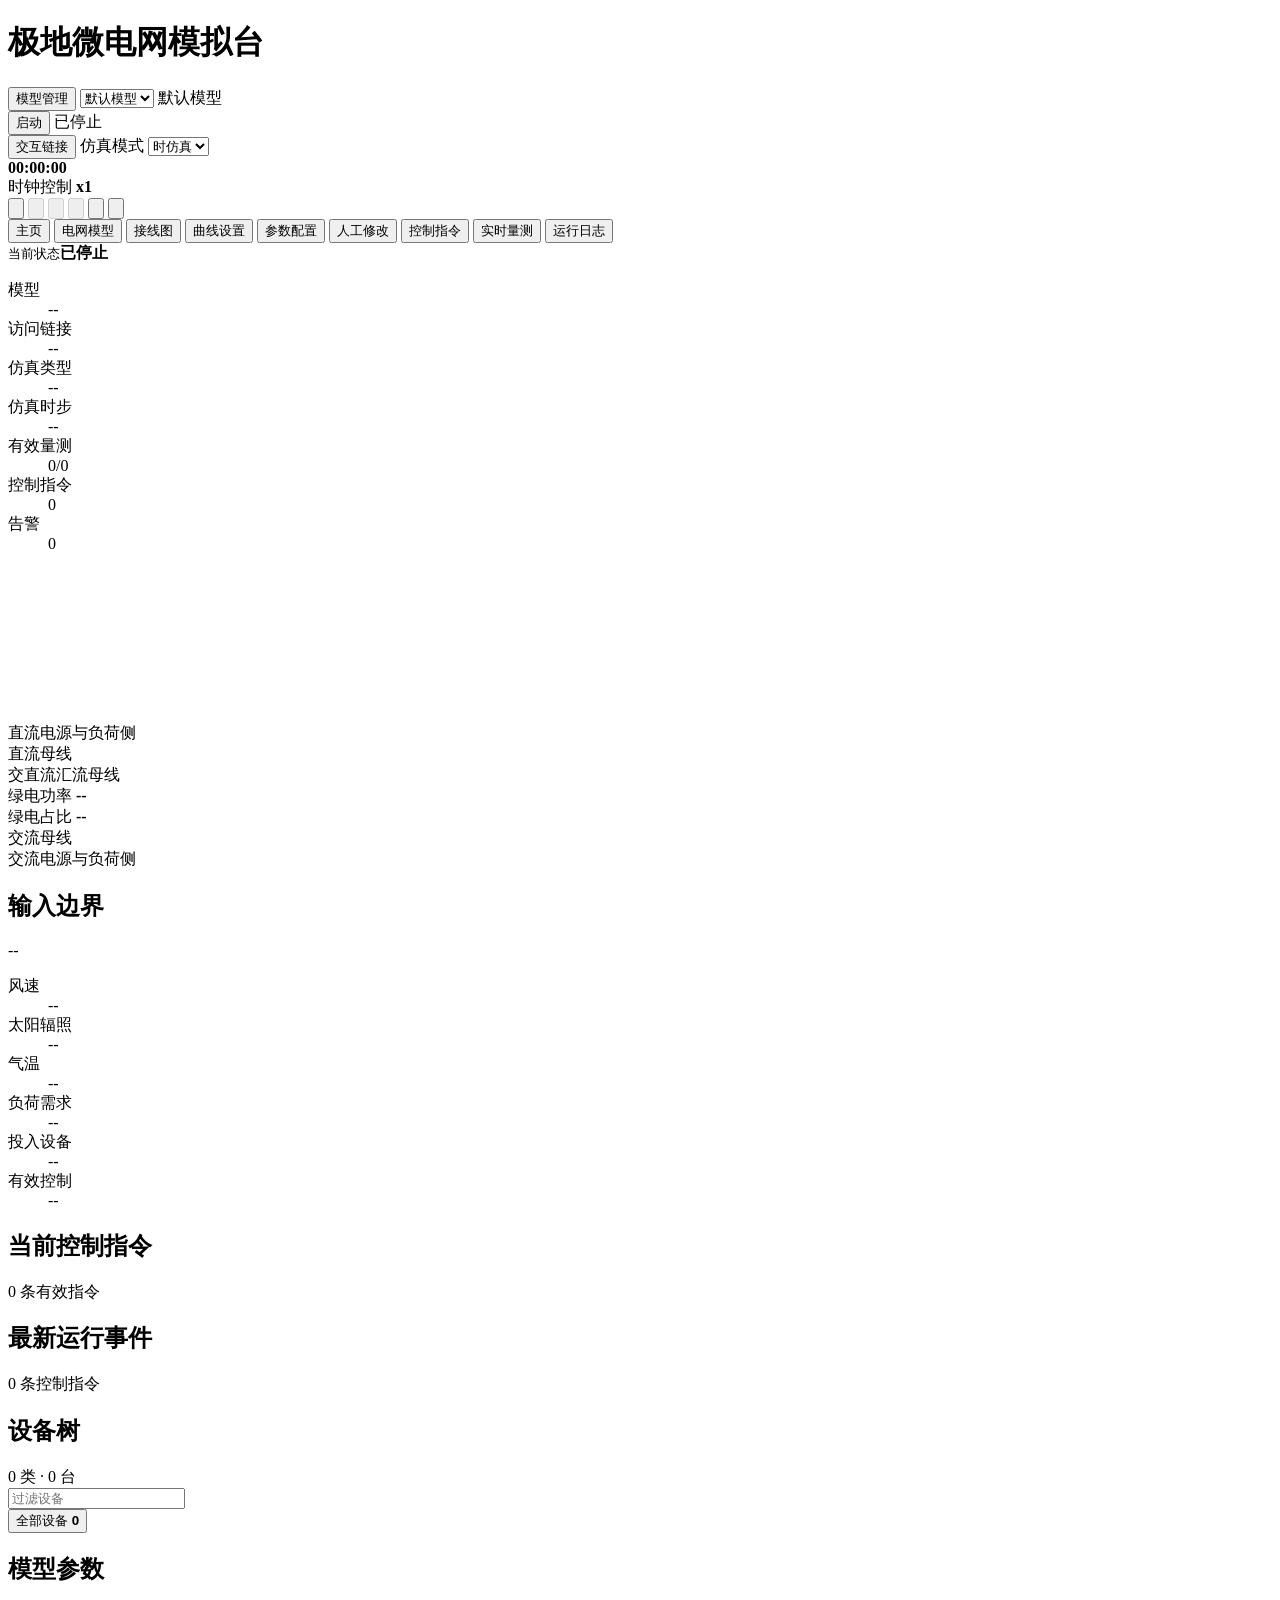
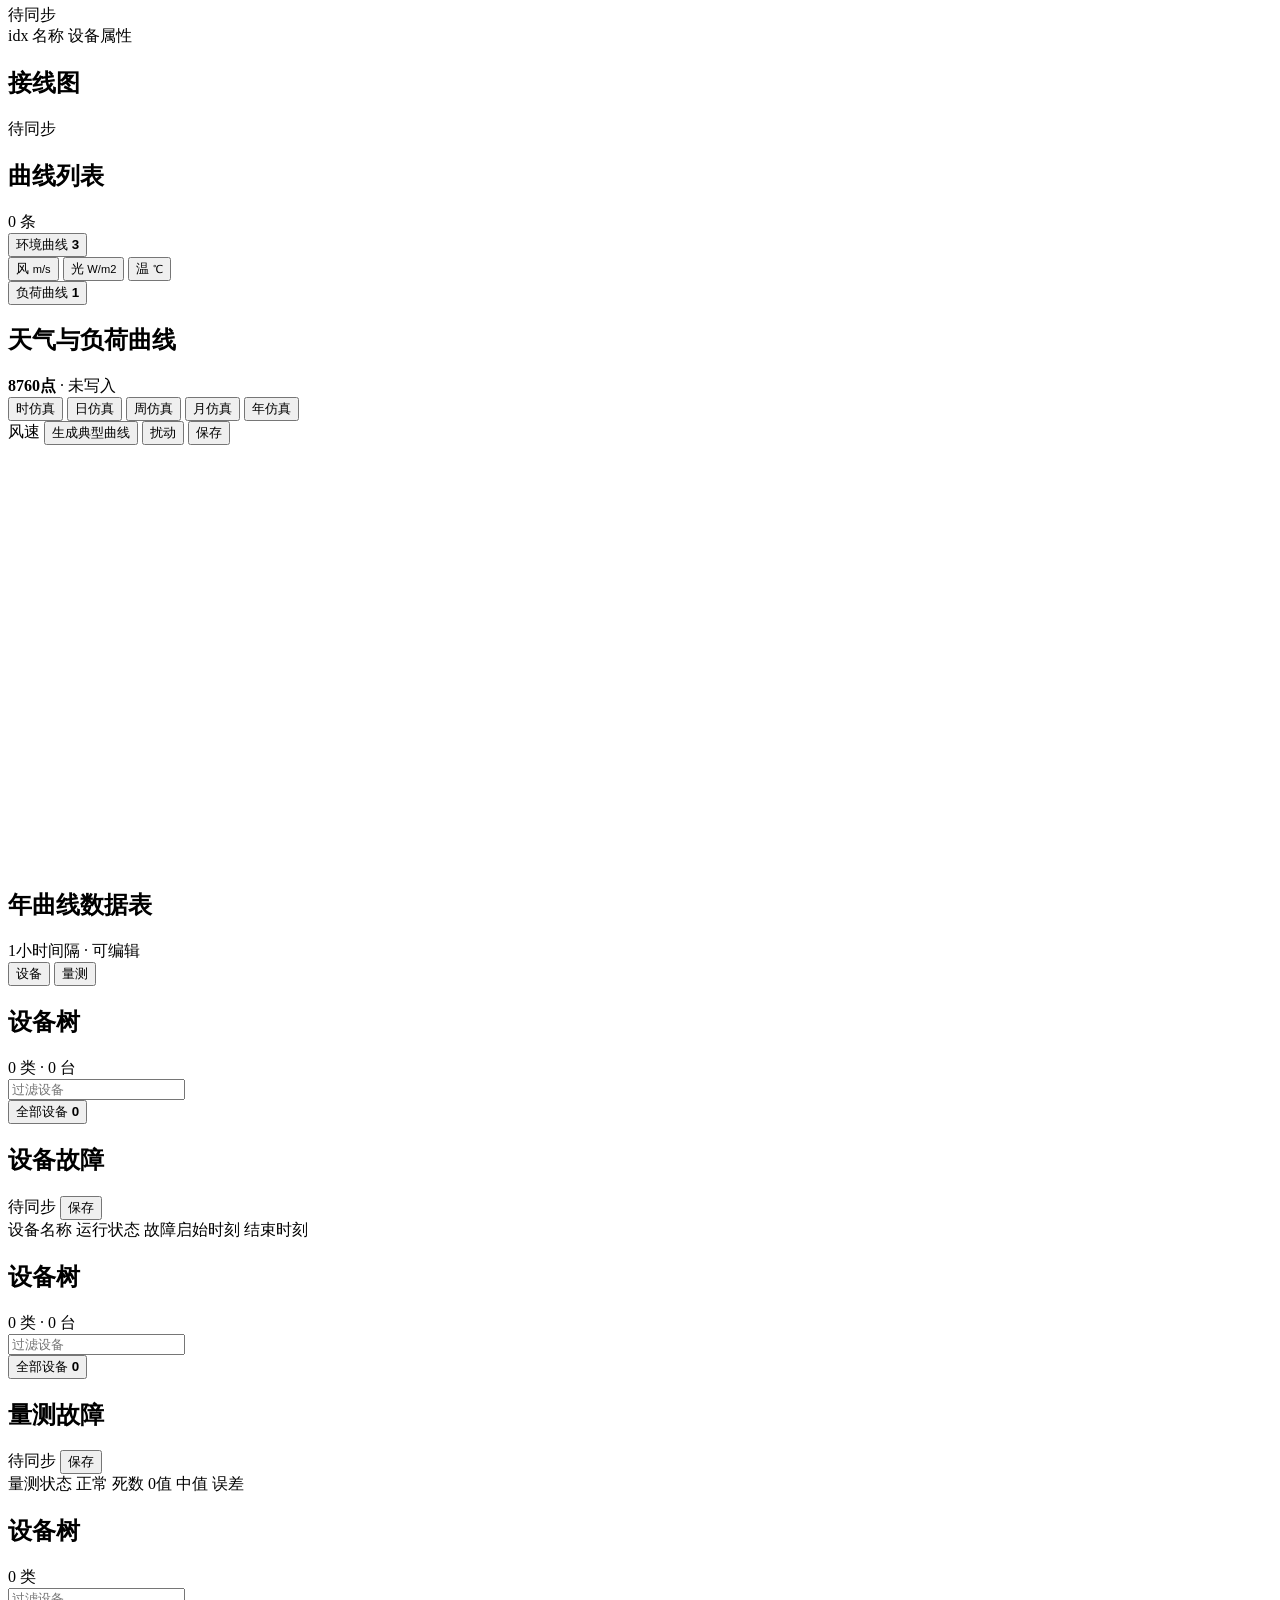
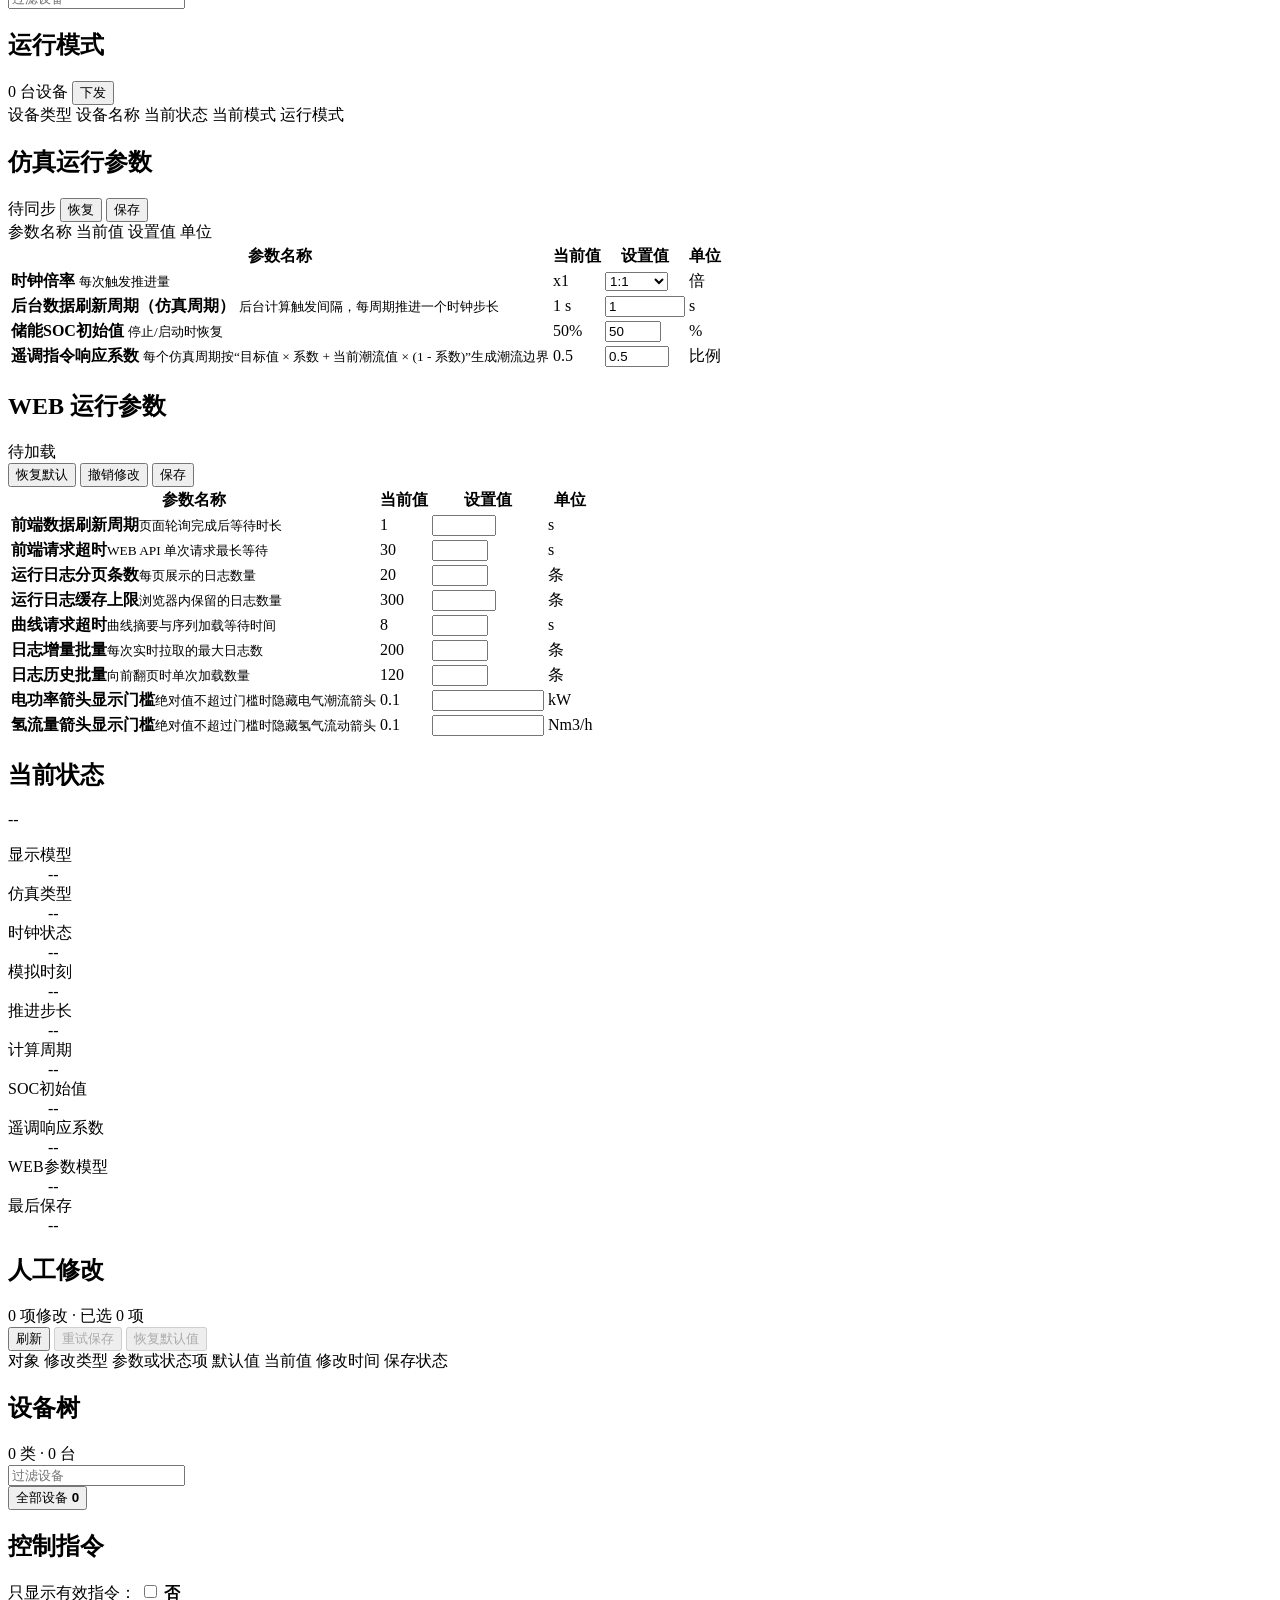
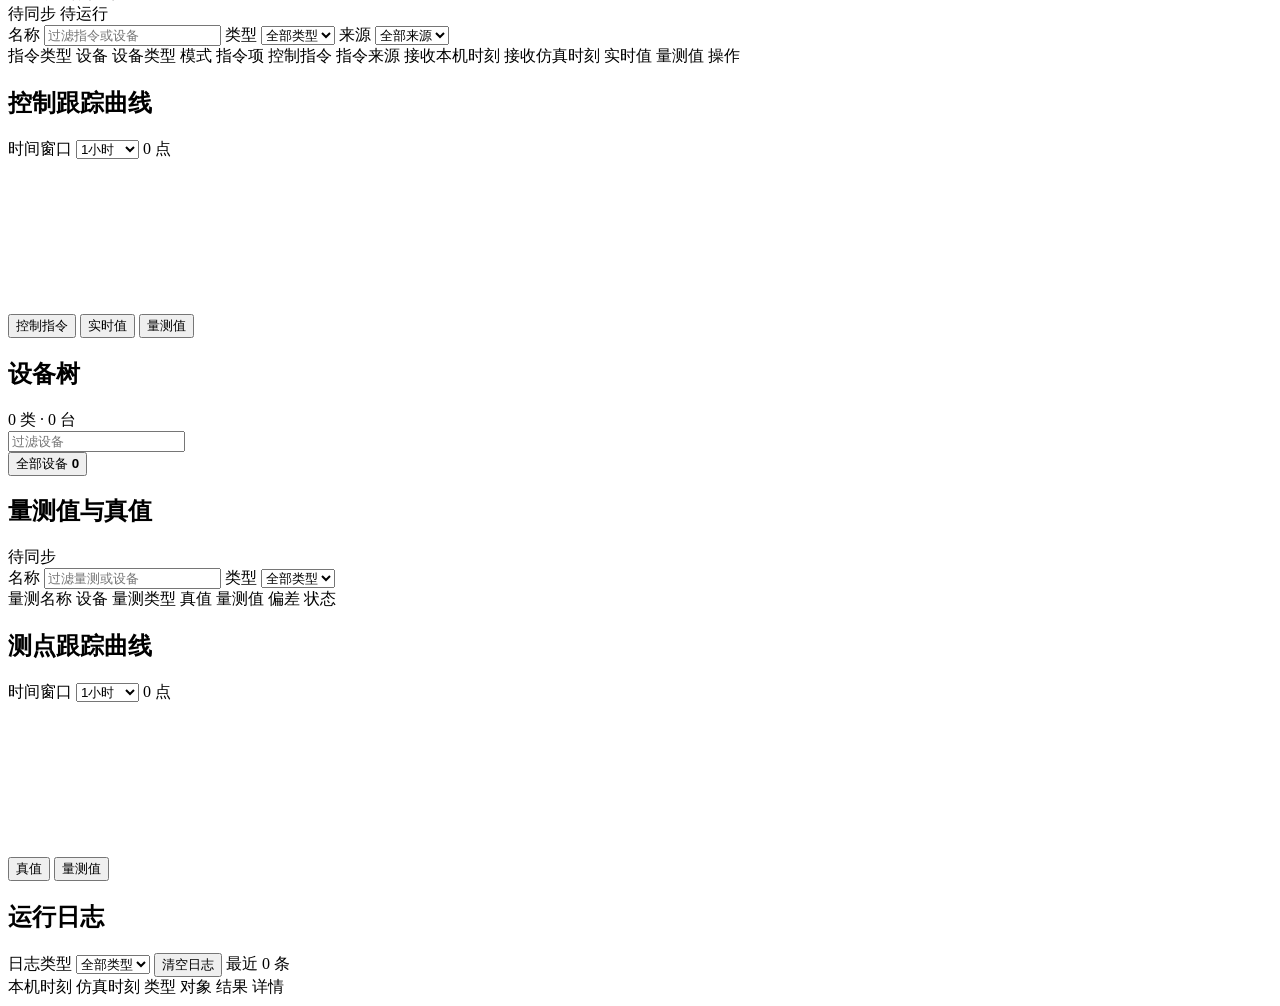
==== simu/web/simulator/index.html @ 1337ee54 "完善控制指令来源过滤与人工退出" ====
<!doctype html>
<html lang="zh-CN" data-simulator-ui-mode="proxy">
  <head>
    <meta charset="utf-8" />
    <meta name="viewport" content="width=device-width, initial-scale=1" />
    <title>极地微电网模拟台</title>
    <script>
      const searchParams = new URLSearchParams(window.location.search);
      if (searchParams.get("ui") === "direct") {
        document.documentElement.dataset.simulatorUiMode = "direct";
      }
    </script>
    <link rel="stylesheet" href="/styles.css?v=20260812-runtime-log-column-resize" />
  </head>
  <body>
    <div class="app-shell" data-default-page="overview">
      <header class="topbar">
        <div class="brand">
          <span class="brand-mark"></span>
          <div>
            <h1>极地微电网模拟台</h1>
          </div>
        </div>
        <div class="model-toolbar">
          <button id="modelManagementButton" class="model-management-button" type="button">模型管理</button>
          <label class="model-switcher">
            <select id="modelSelector">
              <option value="">默认模型</option>
            </select>
            <span id="activeModelName">默认模型</span>
          </label>
          <div class="model-service-control" aria-label="选中模型模拟服务">
            <button id="modelServiceToggle" class="model-service-toggle" type="button">启动</button>
            <span id="modelServiceState" class="model-service-state" data-state="stopped">已停止</span>
          </div>
          <button id="traineeLinkButton" class="trainee-link-button" type="button">交互链接</button>
          <label class="simulation-mode-switcher"><span>仿真模式</span>
            <select id="simulationModeSelector" title="选择时、日、周、月或年仿真">
              <option value="hour">时仿真</option>
              <option value="day">日仿真</option>
              <option value="week">周仿真</option>
              <option value="month">月仿真</option>
              <option value="year">年仿真</option>
            </select>
          </label>
        </div>
        <div class="clock-strip top-clock-strip" aria-label="当前时钟">
          <div class="clock-readout top-clock-readout">
            <span id="simState" hidden>stopped</span>
            <strong id="simTime">00:00:00</strong>
            <small id="simSpeed" hidden>x1</small>
          </div>
        </div>
        <div class="overview-clock-controls topbar-clock-controls" aria-label="时钟控制">
          <div class="overview-clock-control-label">
            <span>时钟控制</span>
            <strong id="overviewClockSpeed">x1</strong>
          </div>
          <div class="overview-clock-button-group">
            <button class="icon-button" type="button" data-clock="start" title="启动" aria-pressed="false">
              <svg viewBox="0 0 24 24"><path d="M8 5v14l11-7z" /></svg>
            </button>
            <button class="icon-button" type="button" data-clock="pause" title="暂停" aria-pressed="false" aria-disabled="true" disabled>
              <svg viewBox="0 0 24 24"><path d="M7 5h4v14H7zM13 5h4v14h-4z" /></svg>
            </button>
            <button class="icon-button" type="button" data-clock="stop" title="停止" aria-pressed="true" aria-disabled="true" disabled>
              <svg viewBox="0 0 24 24"><path d="M6 6h12v12H6z" /></svg>
            </button>
            <button class="icon-button" type="button" data-clock="step" title="单步" aria-disabled="true" disabled>
              <svg viewBox="0 0 24 24"><path d="M5 5v14l9-7-9-7zm11 0h3v14h-3z" /></svg>
            </button>
            <button class="icon-button" type="button" data-clock="slower" title="减速">
              <svg viewBox="0 0 24 24"><path d="M11 7 6 12l5 5V7zm7 0-5 5 5 5V7z" /></svg>
            </button>
            <button class="icon-button" type="button" data-clock="faster" title="加速">
              <svg viewBox="0 0 24 24"><path d="m6 7 5 5-5 5V7zm7 0 5 5-5 5V7z" /></svg>
            </button>
          </div>
        </div>
      </header>

      <nav class="page-nav" aria-label="模拟台主题导航">
        <button data-nav-page="overview" class="is-active">主页</button>
        <button data-nav-page="model">电网模型</button>
        <button data-nav-page="diagram">接线图</button>
        <button data-nav-page="curves">曲线设置</button>
        <button data-nav-page="parameters">参数配置</button>
        <button data-nav-page="manual-changes">人工修改</button>
        <button data-nav-page="runtime">控制指令</button>
        <button data-nav-page="measurements">实时量测</button>
        <button data-nav-page="logs">运行日志</button>
      </nav>

      <section
        id="powerFlowFailureAlert"
        class="power-flow-failure-alert"
        role="alert"
        aria-live="assertive"
        hidden
      >
        <span class="power-flow-failure-icon" aria-hidden="true">!</span>
        <div>
          <strong id="powerFlowFailureTitle">潮流计算失败，仿真已暂停</strong>
          <p id="powerFlowFailureDetail"></p>
        </div>
      </section>

      <main class="page-main">
        <section class="page-section is-active" data-page="overview">
          <div class="overview-dashboard">
            <section class="panel overview-status-panel">
              <div class="overview-status-primary">
                <span class="overview-state-dot" id="overviewStateDot"></span>
                <div><small>当前状态</small><strong id="overviewState">已停止</strong></div>
              </div>
              <dl class="overview-status-metrics">
                <div><dt>模型</dt><dd id="overviewModel">--</dd></div>
                <div class="overview-service-link-metric"><dt>访问链接</dt><dd id="overviewServiceLink">--</dd></div>
                <div><dt>仿真类型</dt><dd id="overviewMode">--</dd></div>
                <div><dt>仿真时步</dt><dd id="overviewStep">--</dd></div>
                <div><dt>有效量测</dt><dd><span id="metricScada">0</span>/<span id="overviewMeasurementTotal">0</span></dd></div>
                <div><dt>控制指令</dt><dd id="metricCommands">0</dd></div>
                <div><dt>告警</dt><dd id="metricAlarms">0</dd></div>
              </dl>
            </section>

            <div class="overview-main-grid">
              <section class="panel overview-energy-panel">
                <div class="overview-energy-board" aria-label="交直流微电网能量流向">
                  <div class="energy-flow-map" data-flow-layout="topology-aware">
                    <svg class="energy-icon-defs" aria-hidden="true">
                      <defs>
                        <symbol id="energy-icon-wind-turbine" viewBox="0 0 28 28">
                          <path d="M14 12v13M10 25h8" />
                          <circle cx="14" cy="10" r="2" />
                          <path d="M14 8 12 2c3 0 5 2 4 5M12.5 11l-6 2c0-3 2-5 5-4M15.5 11l4 5c-3 1-6-1-5-4" />
                        </symbol>
                        <symbol id="energy-icon-solar-array" viewBox="0 0 28 28">
                          <path d="M5 7h18l2 12H3L5 7ZM9 7 8 19M14 7v12M19 7l1 12M4 13h20M11 23h6M14 19v4" />
                        </symbol>
                        <symbol id="energy-icon-battery-storage" viewBox="0 0 28 28">
                          <rect x="4" y="7" width="19" height="15" rx="2" />
                          <path d="M23 12h2v5h-2M8 11v7M12 11v7M16 11v7M20 11v7" />
                        </symbol>
                        <symbol id="energy-icon-electric-load" viewBox="0 0 28 28">
                          <path d="M9 3v7M19 3v7M7 10h14v4a7 7 0 0 1-14 0v-4ZM14 21v4M10 25h8M15 11l-3 5h4l-3 5" />
                        </symbol>
                        <symbol id="energy-icon-diesel-generator" viewBox="0 0 28 28">
                          <rect x="3" y="7" width="22" height="15" rx="2" />
                          <circle cx="10" cy="14.5" r="4" />
                          <path d="M10 12v5M8 14.5h4M16 11h6M16 15h6M16 19h4M6 24v-2M22 24v-2" />
                        </symbol>
                        <symbol id="energy-icon-acdc-converter" viewBox="0 0 36 36">
                          <rect x="4" y="5" width="28" height="26" rx="3" />
                          <path d="M7 18h22M9 12h8M11 9v6M21 11c2-3 5-3 7 0M21 25h7M24 22v6M15 16l3 2-3 2M21 20l-3-2 3-2" />
                        </symbol>
                        <symbol id="energy-icon-fuel-cell" viewBox="0 0 32 32">
                          <rect x="4" y="6" width="24" height="20" rx="3" />
                          <path d="M8 11h7M11.5 8v6M19 10h5M19 15h5M8 21h5l3-6 2 6h6" />
                        </symbol>
                        <symbol id="energy-icon-hydrogen-tank" viewBox="0 0 32 32">
                          <path d="M9 5h14M9 27h14M11 5v22M21 5v22M11 8h10M11 24h10" />
                          <path d="M14 12v8M18 12v8M14 16h4" />
                        </symbol>
                        <symbol id="energy-icon-electrolyzer" viewBox="0 0 32 32">
                          <rect x="5" y="5" width="22" height="22" rx="3" />
                          <path d="M10 11h5M12.5 8.5v5M18 10h5M10 22c2-3 4-3 6 0 2-3 4-3 6 0" />
                          <circle cx="20" cy="15" r="1.5" />
                        </symbol>
                      </defs>
                    </svg>
                    <section class="energy-source-stack" data-overview-region="dc" aria-label="直流电源与负荷侧">
                      <div class="energy-column-title">直流电源与负荷侧</div>
                      <div class="energy-device-list">
                        <article class="energy-device wind energy-side-node" data-overview-group="dcWind" data-flow-side="left" data-flow-active="false" data-flow-direction="idle" hidden>
                          <div class="energy-device-card">
                            <div class="energy-device-card-head">
                              <span>直流并网风电</span>
                              <small data-overview-meta>等待量测</small>
                            </div>
                            <div class="energy-device-readings">
                              <div class="energy-device-reading"><span>当前</span><strong data-overview-power>--</strong></div>
                              <div class="energy-device-reading"><span>目标</span><strong data-overview-target>--</strong></div>
                              <div class="energy-device-reading"><span>最大可发</span><strong data-overview-max-available>--</strong></div>
                            </div>
                          </div>
                          <div class="energy-device-icon" role="img" aria-label="风力发电机">
                            <svg aria-hidden="true" viewBox="0 0 28 28"><use href="#energy-icon-wind-turbine"></use></svg>
                          </div>
                        </article>
                        <article class="energy-device solar energy-side-node" data-overview-group="dcSolar" data-flow-side="left" data-flow-active="false" data-flow-direction="idle" hidden>
                          <div class="energy-device-card">
                            <div class="energy-device-card-head">
                              <span>直流并网光伏</span>
                              <small data-overview-meta>等待量测</small>
                            </div>
                            <div class="energy-device-readings">
                              <div class="energy-device-reading"><span>当前</span><strong data-overview-power>--</strong></div>
                              <div class="energy-device-reading"><span>目标</span><strong data-overview-target>--</strong></div>
                              <div class="energy-device-reading"><span>最大可发</span><strong data-overview-max-available>--</strong></div>
                            </div>
                          </div>
                          <div class="energy-device-icon" role="img" aria-label="光伏阵列">
                            <svg aria-hidden="true" viewBox="0 0 28 28"><use href="#energy-icon-solar-array"></use></svg>
                          </div>
                        </article>
                        <article class="energy-device storage energy-side-node" data-overview-group="dcGridFollowingStorage" data-flow-side="left" data-flow-active="false" data-flow-direction="idle" hidden>
                          <div class="energy-device-card">
                            <div class="energy-device-card-head">
                              <span>直流跟网储能</span>
                              <small data-overview-meta>等待量测</small>
                            </div>
                            <div class="energy-device-readings">
                              <div class="energy-device-reading"><span>当前</span><strong data-overview-power>--</strong></div>
                              <div class="energy-device-reading"><span>目标</span><strong data-overview-target>--</strong></div>
                            </div>
                          </div>
                          <div class="energy-device-icon" role="img" aria-label="电池储能">
                            <svg aria-hidden="true" viewBox="0 0 28 28"><use href="#energy-icon-battery-storage"></use></svg>
                          </div>
                        </article>
                        <article class="energy-device load energy-side-node" data-overview-group="dcLoad" data-flow-side="left" data-flow-active="false" data-flow-direction="idle" hidden>
                          <div class="energy-device-card">
                            <div class="energy-device-card-head">
                              <span>直流负荷</span>
                              <small data-overview-meta>等待量测</small>
                            </div>
                            <div class="energy-device-readings">
                              <div class="energy-device-reading"><span>当前</span><strong data-overview-power>--</strong></div>
                              <div class="energy-device-reading"><span>目标</span><strong data-overview-target>--</strong></div>
                            </div>
                          </div>
                          <div class="energy-device-icon" role="img" aria-label="电气负荷">
                            <svg aria-hidden="true" viewBox="0 0 28 28"><use href="#energy-icon-electric-load"></use></svg>
                          </div>
                        </article>
                      </div>
                    </section>

                    <div class="energy-bus-rail left" id="overviewEnergyLeftBus" aria-label="直流母线">
                      <span>直流母线</span>
                    </div>
                    <div class="energy-main-trunk" id="overviewEnergyMainTrunk" data-flow-active="false" aria-hidden="true">
                      <i class="energy-flow-stream energy-flow-main-stream" aria-hidden="true"></i>
                      <span>交直流汇流母线</span>
                    </div>
                    <article class="energy-green-share" aria-label="绿电指标">
                      <div class="energy-green-metric">
                        <span>绿电功率</span>
                        <strong id="overviewFlowGreenPower">--</strong>
                      </div>
                      <div class="energy-green-metric">
                        <span>绿电占比</span>
                        <strong id="overviewFlowGreenShare">--</strong>
                      </div>
                    </article>
                    <section class="energy-hydrogen-chain" data-overview-region="hydrogen" aria-label="氢能转换与储存链" hidden>
                      <i class="energy-hydrogen-link is-electric" data-hydrogen-link="fuel-cell-electric" data-flow-active="false" data-flow-direction="left" aria-hidden="true"></i>
                      <article class="energy-device energy-hydrogen-device fuel-cell" data-overview-group="fuelCell" data-flow-side="center" data-flow-active="false" data-flow-direction="idle" hidden>
                        <div class="energy-device-icon energy-hydrogen-icon" role="img" aria-label="燃料电池">
                          <svg aria-hidden="true" viewBox="0 0 32 32"><use href="#energy-icon-fuel-cell"></use></svg>
                        </div>
                        <div class="energy-device-card energy-hydrogen-card">
                          <div class="energy-hydrogen-card-head">
                            <span>燃料电池</span>
                            <span class="energy-hydrogen-card-count" data-overview-count>0/0 台</span>
                          </div>
                          <div class="energy-device-readings energy-hydrogen-readings">
                            <div class="energy-device-reading"><span>发电实时</span><strong data-overview-power>--</strong></div>
                            <div class="energy-device-reading"><span data-overview-active-target-label>有效目标</span><strong data-overview-active-target>--</strong></div>
                            <div class="energy-device-reading"><span>耗气实时</span><strong data-overview-gas-flow>--</strong></div>
                          </div>
                        </div>
                      </article>
                      <i class="energy-hydrogen-link is-gas" data-hydrogen-link="fuel-cell-gas" data-flow-active="false" data-flow-direction="left" aria-hidden="true"></i>
                      <article class="energy-device energy-hydrogen-device hydrogen-storage" data-overview-group="hydrogenStorage" data-flow-side="center" data-flow-active="false" data-flow-direction="idle" hidden>
                        <div class="energy-device-icon energy-hydrogen-icon" role="img" aria-label="储氢罐">
                          <svg aria-hidden="true" viewBox="0 0 32 32"><use href="#energy-icon-hydrogen-tank"></use></svg>
                        </div>
                        <div class="energy-device-card energy-hydrogen-card">
                          <div class="energy-hydrogen-card-head">
                            <span>储氢罐</span>
                            <span class="energy-hydrogen-card-count" data-overview-count>0/0 台</span>
                          </div>
                          <div class="energy-device-readings energy-hydrogen-readings">
                            <div class="energy-device-reading"><span>气流量</span><strong data-overview-gas-flow>--</strong></div>
                            <div class="energy-device-reading"><span>储气压力</span><strong data-overview-gas-pressure>--</strong></div>
                            <div class="energy-device-reading"><span>SOC</span><strong data-overview-soc>--</strong></div>
                          </div>
                        </div>
                      </article>
                      <i class="energy-hydrogen-link is-gas" data-hydrogen-link="electrolyzer-gas" data-flow-active="false" data-flow-direction="left" aria-hidden="true"></i>
                      <article class="energy-device energy-hydrogen-device electrolyzer" data-overview-group="electrolyzer" data-flow-side="center" data-flow-active="false" data-flow-direction="idle" hidden>
                        <div class="energy-device-icon energy-hydrogen-icon" role="img" aria-label="电制氢">
                          <svg aria-hidden="true" viewBox="0 0 32 32"><use href="#energy-icon-electrolyzer"></use></svg>
                        </div>
                        <div class="energy-device-card energy-hydrogen-card">
                          <div class="energy-hydrogen-card-head">
                            <span>电制氢</span>
                            <span class="energy-hydrogen-card-count" data-overview-count>0/0 台</span>
                          </div>
                          <div class="energy-device-readings energy-hydrogen-readings">
                            <div class="energy-device-reading"><span>耗电实时</span><strong data-overview-power>--</strong></div>
                            <div class="energy-device-reading"><span data-overview-active-target-label>有效目标</span><strong data-overview-active-target>--</strong></div>
                            <div class="energy-device-reading"><span>产气实时</span><strong data-overview-gas-flow>--</strong></div>
                          </div>
                        </div>
                      </article>
                      <i class="energy-hydrogen-link is-electric" data-hydrogen-link="electrolyzer-electric" data-flow-active="false" data-flow-direction="left" aria-hidden="true"></i>
                    </section>
                    <article class="energy-device converter energy-acdc-converter" data-overview-group="acdcConverter" data-flow-side="center" data-flow-active="false" data-flow-direction="idle" hidden>
                      <div class="energy-device-icon energy-converter-icon" role="img" aria-label="DC/AC变流器">
                        <svg aria-hidden="true" viewBox="0 0 36 36"><use href="#energy-icon-acdc-converter"></use></svg>
                      </div>
                      <div class="energy-device-card energy-converter-card">
                        <div class="energy-device-card-head">
                          <span>DC/AC变流器</span>
                          <small data-overview-meta>等待量测</small>
                        </div>
                        <div class="energy-device-readings">
                          <div class="energy-device-reading"><span>当前</span><strong data-overview-power>--</strong></div>
                          <div class="energy-device-reading"><span>目标</span><strong data-overview-target>--</strong></div>
                        </div>
                      </div>
                    </article>

                    <section class="energy-grid-forming-stack" id="overviewGridFormingStack" data-overview-region="forming" aria-label="构网储能" hidden>
                      <div class="energy-grid-forming-list">
                        <section class="energy-storage-branch-wrap" data-overview-group-wrapper="dcGridFormingStorage" data-storage-flow="idle" hidden>
                          <div class="energy-storage-branch" aria-hidden="true"></div>
                          <article class="energy-device storage" data-overview-group="dcGridFormingStorage" data-flow-side="center" data-flow-active="false" data-flow-direction="idle" hidden>
                            <div class="energy-device-icon" role="img" aria-label="直流构网电池储能">
                              <svg aria-hidden="true" viewBox="0 0 28 28"><use href="#energy-icon-battery-storage"></use></svg>
                            </div>
                            <div class="energy-device-card">
                              <div class="energy-device-card-head">
                                <span>直流构网储能</span>
                                <small data-overview-meta>等待量测</small>
                              </div>
                              <div class="energy-device-readings">
                                <div class="energy-device-reading"><span>当前</span><strong data-overview-power>--</strong></div>
                                <div class="energy-device-reading"><span>目标</span><strong data-overview-target>--</strong></div>
                              </div>
                            </div>
                          </article>
                        </section>
                        <section class="energy-storage-branch-wrap" data-overview-group-wrapper="acGridFormingStorage" data-storage-flow="idle" hidden>
                          <div class="energy-storage-branch" aria-hidden="true"></div>
                          <article class="energy-device storage" data-overview-group="acGridFormingStorage" data-flow-side="center" data-flow-active="false" data-flow-direction="idle" hidden>
                            <div class="energy-device-card">
                              <div class="energy-device-card-head">
                                <span>交流构网储能</span>
                                <small data-overview-meta>等待量测</small>
                              </div>
                              <div class="energy-device-readings">
                                <div class="energy-device-reading"><span>当前</span><strong data-overview-power>--</strong></div>
                                <div class="energy-device-reading"><span>目标</span><strong data-overview-target>--</strong></div>
                              </div>
                            </div>
                            <div class="energy-device-icon" role="img" aria-label="交流构网电池储能">
                              <svg aria-hidden="true" viewBox="0 0 28 28"><use href="#energy-icon-battery-storage"></use></svg>
                            </div>
                          </article>
                        </section>
                      </div>
                    </section>

                    <div class="energy-bus-rail right" id="overviewEnergyRightBus" aria-label="交流母线">
                      <span>交流母线</span>
                    </div>

                    <section class="energy-terminal-stack" data-overview-region="ac" aria-label="交流电源与负荷侧">
                      <div class="energy-column-title">交流电源与负荷侧</div>
                      <div class="energy-device-list energy-terminal-list">
                        <article class="energy-device wind energy-side-node" data-overview-group="acWind" data-flow-side="right" data-flow-active="false" data-flow-direction="idle" hidden>
                          <div class="energy-device-icon" role="img" aria-label="风力发电机">
                            <svg aria-hidden="true" viewBox="0 0 28 28"><use href="#energy-icon-wind-turbine"></use></svg>
                          </div>
                          <div class="energy-device-card">
                            <div class="energy-device-card-head">
                              <span>交流并网风电</span>
                              <small data-overview-meta>等待量测</small>
                            </div>
                            <div class="energy-device-readings">
                              <div class="energy-device-reading"><span>当前</span><strong data-overview-power>--</strong></div>
                              <div class="energy-device-reading"><span>目标</span><strong data-overview-target>--</strong></div>
                              <div class="energy-device-reading"><span>最大可发</span><strong data-overview-max-available>--</strong></div>
                            </div>
                          </div>
                        </article>
                        <article class="energy-device solar energy-side-node" data-overview-group="acSolar" data-flow-side="right" data-flow-active="false" data-flow-direction="idle" hidden>
                          <div class="energy-device-icon" role="img" aria-label="光伏阵列">
                            <svg aria-hidden="true" viewBox="0 0 28 28"><use href="#energy-icon-solar-array"></use></svg>
                          </div>
                          <div class="energy-device-card">
                            <div class="energy-device-card-head">
                              <span>交流并网光伏</span>
                              <small data-overview-meta>等待量测</small>
                            </div>
                            <div class="energy-device-readings">
                              <div class="energy-device-reading"><span>当前</span><strong data-overview-power>--</strong></div>
                              <div class="energy-device-reading"><span>目标</span><strong data-overview-target>--</strong></div>
                              <div class="energy-device-reading"><span>最大可发</span><strong data-overview-max-available>--</strong></div>
                            </div>
                          </div>
                        </article>
                        <article class="energy-device storage energy-side-node" data-overview-group="acGridFollowingStorage" data-flow-side="right" data-flow-active="false" data-flow-direction="idle" hidden>
                          <div class="energy-device-icon" role="img" aria-label="电池储能">
                            <svg aria-hidden="true" viewBox="0 0 28 28"><use href="#energy-icon-battery-storage"></use></svg>
                          </div>
                          <div class="energy-device-card">
                            <div class="energy-device-card-head">
                              <span>交流跟网储能</span>
                              <small data-overview-meta>等待量测</small>
                            </div>
                            <div class="energy-device-readings">
                              <div class="energy-device-reading"><span>当前</span><strong data-overview-power>--</strong></div>
                              <div class="energy-device-reading"><span>目标</span><strong data-overview-target>--</strong></div>
                            </div>
                          </div>
                        </article>
                        <article class="energy-device load energy-side-node" data-overview-group="acLoad" data-flow-side="right" data-flow-active="false" data-flow-direction="idle" hidden>
                          <div class="energy-device-icon" role="img" aria-label="电气负荷">
                            <svg aria-hidden="true" viewBox="0 0 28 28"><use href="#energy-icon-electric-load"></use></svg>
                          </div>
                          <div class="energy-device-card">
                            <div class="energy-device-card-head">
                              <span>交流负荷</span>
                              <small data-overview-meta>等待量测</small>
                            </div>
                            <div class="energy-device-readings">
                              <div class="energy-device-reading"><span>当前</span><strong data-overview-power>--</strong></div>
                              <div class="energy-device-reading"><span>目标</span><strong data-overview-target>--</strong></div>
                            </div>
                          </div>
                        </article>
                        <article class="energy-device diesel energy-side-node" data-overview-group="diesel" data-flow-side="right" data-flow-active="false" data-flow-direction="idle" hidden>
                          <div class="energy-device-icon" role="img" aria-label="柴油发电机">
                            <svg aria-hidden="true" viewBox="0 0 28 28"><use href="#energy-icon-diesel-generator"></use></svg>
                          </div>
                          <div class="energy-device-card">
                            <div class="energy-device-card-head">
                              <span>柴油发电</span>
                              <small data-overview-meta>等待量测</small>
                            </div>
                            <div class="energy-device-readings">
                              <div class="energy-device-reading"><span>当前</span><strong data-overview-power>--</strong></div>
                              <div class="energy-device-reading"><span>目标</span><strong data-overview-target>--</strong></div>
                            </div>
                          </div>
                        </article>
                      </div>
                    </section>
                  </div>
                </div>
              </section>

              <section class="panel overview-boundary-panel">
                <div class="panel-head">
                  <h2>输入边界</h2>
                  <span id="overviewBoundaryTime">--</span>
                </div>
                <dl class="boundary-list">
                  <div><dt>风速</dt><dd id="overviewWindSpeed">--</dd></div>
                  <div><dt>太阳辐照</dt><dd id="overviewIrradiance">--</dd></div>
                  <div><dt>气温</dt><dd id="overviewTemperature">--</dd></div>
                  <div><dt>负荷需求</dt><dd id="overviewLoadBoundary">--</dd></div>
                  <div><dt>投入设备</dt><dd id="overviewOnlineDevices">--</dd></div>
                  <div><dt>有效控制</dt><dd id="overviewActiveCommands">--</dd></div>
                </dl>
              </section>
            </div>

            <div
              id="overviewBottomSplitter"
              class="overview-bottom-splitter"
              role="separator"
              aria-orientation="horizontal"
              aria-label="调整下方表格高度"
              tabindex="0"
            ></div>

            <div class="overview-bottom-grid">
              <section class="panel overview-active-command-panel">
                <div class="panel-head"><h2>当前控制指令</h2><span id="overviewActiveCommandSummary">0 条有效指令</span></div>
                <div id="overviewActiveCommandTable" class="overview-command-table-wrap"></div>
              </section>
              <div
                id="overviewBottomColumnSplitter"
                class="overview-bottom-column-splitter"
                role="separator"
                aria-orientation="vertical"
                aria-label="调整两个表格宽度"
                tabindex="0"
              ></div>
              <section class="panel overview-events-panel">
                <div class="panel-head"><h2>最新运行事件</h2><span id="overviewCommandCount">0 条控制指令</span></div>
                <div id="commandInbox" class="overview-event-list"></div>
              </section>
            </div>
          </div>
        </section>

        <section class="page-section" data-page="model">
          <div class="model-page-layout">
            <aside class="panel model-tree-panel">
              <div class="panel-head">
                <h2>设备树</h2>
                <span id="modelTreeSummary">0 类 · 0 台</span>
              </div>
              <label class="device-tree-filter">
                <input type="search" data-device-tree-filter-scope="model" aria-label="过滤电网模型设备树" placeholder="过滤设备" autocomplete="off" />
              </label>
              <div id="modelDeviceTree" class="device-tree" aria-label="电网模型设备树">
                <button
                  type="button"
                  class="tree-node tree-root is-active"
                  data-model-tree-type="all"
                  data-model-tree-name=""
                >
                  <span>全部设备</span>
                  <strong>0</strong>
                </button>
              </div>
            </aside>

            <section class="panel model-table-panel">
              <div class="panel-head">
                <h2>模型参数</h2>
                <span id="modelParamSummary">待同步</span>
              </div>
              <div class="sr-only">idx 名称 设备属性</div>
              <div id="modelParamTable" class="model-param-wrap" data-model-role="param-table"></div>
            </section>
          </div>
        </section>

        <section class="page-section" data-page="diagram">
          <section class="panel model-diagram-panel">
            <div class="panel-head">
              <h2>接线图</h2>
              <span id="modelDiagramSummary">待同步</span>
            </div>
            <div id="modelDiagramCanvas" class="model-diagram-canvas" aria-label="模型接线图"></div>
          </section>
        </section>

        <section class="page-section" data-page="curves">
          <div class="curve-page-layout">
            <aside class="panel curve-tree-panel">
              <div class="panel-head">
                <h2>曲线列表</h2>
                <span id="curveTreeSummary">0 条</span>
              </div>
              <input id="activeCurve" type="hidden" value="wind_speed_mps" />
              <div id="curveTree" class="curve-tree" aria-label="曲线树">
                <div class="tree-group">
                  <button
                    type="button"
                    class="tree-node tree-type"
                    data-curve-tree-type="environment"
                    data-curve-family="environment"
                    aria-pressed="false"
                  >
                    <span>环境曲线</span>
                    <strong>3</strong>
                  </button>
                  <div class="tree-children">
                    <button
                      type="button"
                      class="tree-node tree-child is-active"
                      data-curve-tree-type="environment"
                      data-curve-key="wind_speed_mps"
                      aria-pressed="true"
                    >
                      <span>风</span>
                      <small>m/s</small>
                    </button>
                    <button
                      type="button"
                      class="tree-node tree-child"
                      data-curve-tree-type="environment"
                      data-curve-key="solar_irradiance_w_m2"
                      aria-pressed="false"
                    >
                      <span>光</span>
                      <small>W/m2</small>
                    </button>
                    <button
                      type="button"
                      class="tree-node tree-child"
                      data-curve-tree-type="environment"
                      data-curve-key="air_temp_c"
                      aria-pressed="false"
                    >
                      <span>温</span>
                      <small>℃</small>
                    </button>
                  </div>
                </div>
                <div class="tree-group">
                  <button
                    type="button"
                    class="tree-node tree-type"
                    data-curve-tree-type="load"
                    data-curve-family="load"
                    aria-pressed="false"
                  >
                    <span>负荷曲线</span>
                    <strong>1</strong>
                  </button>
                  <div id="curveLoadTree" class="tree-children"></div>
                </div>
              </div>
            </aside>

            <div
              class="curve-workspace vertical-split-workspace"
              data-vertical-split="simulator-curves"
            >
              <section class="panel visual-panel curve-chart-panel">
                <div class="panel-head">
                  <h2>天气与负荷曲线</h2>
                  <span><strong id="curvePointCount">8760点</strong> · <span id="curveStatus">未写入</span></span>
                </div>
                <div class="curve-toolbar">
                  <div class="segmented-control curve-mode-control" role="group" aria-label="仿真类型">
                    <button type="button" data-curve-mode="hour" aria-pressed="false">时仿真</button>
                    <button type="button" data-curve-mode="day" aria-pressed="false">日仿真</button>
                    <button type="button" data-curve-mode="week" aria-pressed="false">周仿真</button>
                    <button type="button" data-curve-mode="month" aria-pressed="false">月仿真</button>
                    <button type="button" class="is-active" data-curve-mode="year" aria-pressed="true">年仿真</button>
                  </div>
                  <span id="activeCurveLabel">风速</span>
                  <button id="generateDenseCurves">生成典型曲线</button>
                  <button id="randomCurves">扰动</button>
                  <button id="saveCurves" class="primary">保存</button>
                </div>
                <canvas
                  id="curveEditorChart"
                  data-curve-role="dense-chart"
                  width="1500"
                  height="420"
                ></canvas>
              </section>

              <div
                class="vertical-stack-splitter"
                data-vertical-splitter="simulator-curves"
                role="separator"
                aria-orientation="horizontal"
                aria-label="调整曲线和表格高度"
                tabindex="0"
              ></div>

              <section class="panel curve-table-panel">
                <div class="panel-head">
                  <h2 id="curveTableTitle">年曲线数据表</h2>
                  <span id="curveTableSummary">1小时间隔 · 可编辑</span>
                </div>
                <div id="hourlyCurveTable" class="curve-table-wrap" data-curve-role="hourly-table"></div>
              </section>
            </div>
          </div>
        </section>

        <section class="page-section" data-page="faults">
          <div class="fault-page-layout">
            <div class="sub-tabs" role="tablist" aria-label="故障设置子页面">
              <button data-fault-tab="devices" class="is-active" role="tab" aria-selected="true">设备</button>
              <button data-fault-tab="measurements" role="tab" aria-selected="false">量测</button>
            </div>

            <section class="fault-tab-panel is-active" data-fault-panel="devices" role="tabpanel">
              <div class="fault-split-layout">
                <aside class="panel fault-tree-panel">
                  <div class="panel-head">
                    <h2>设备树</h2>
                    <span id="faultDeviceTreeSummary">0 类 · 0 台</span>
                  </div>
                  <label class="device-tree-filter">
                    <input type="search" data-device-tree-filter-scope="faultDevice" aria-label="过滤设备故障设备树" placeholder="过滤设备" autocomplete="off" />
                  </label>
                  <div id="faultDeviceTree" class="fault-tree device-tree" aria-label="设备故障设备树">
                    <button
                      type="button"
                      class="tree-node tree-root is-active"
                      data-fault-device-tree-type="all"
                      data-fault-device-tree-name=""
                    >
                      <span>全部设备</span>
                      <strong>0</strong>
                    </button>
                  </div>
                </aside>

                <section class="panel fault-table-panel">
                  <div class="panel-head">
                    <h2>设备故障</h2>
                    <div class="panel-actions">
                      <span id="deviceFaultSummary">待同步</span>
                      <button id="saveDeviceFaults" class="primary">保存</button>
                    </div>
                  </div>
                  <div class="sr-only">设备名称 运行状态 故障启始时刻 结束时刻</div>
                  <div id="deviceFaultTable" class="fault-table-wrap" data-fault-role="device-table"></div>
                </section>
              </div>
            </section>

            <section class="fault-tab-panel" data-fault-panel="measurements" role="tabpanel">
              <div class="fault-split-layout">
                <aside class="panel fault-tree-panel">
                  <div class="panel-head">
                    <h2>设备树</h2>
                    <span id="faultMeasurementTreeSummary">0 类 · 0 台</span>
                  </div>
                  <label class="device-tree-filter">
                    <input type="search" data-device-tree-filter-scope="faultMeasurement" aria-label="过滤量测故障设备树" placeholder="过滤设备" autocomplete="off" />
                  </label>
                  <div id="faultMeasurementTree" class="fault-tree device-tree" aria-label="量测故障设备树">
                    <button
                      type="button"
                      class="tree-node tree-root is-active"
                      data-fault-measurement-tree-type="all"
                      data-fault-measurement-tree-name=""
                    >
                      <span>全部设备</span>
                      <strong>0</strong>
                    </button>
                  </div>
                </aside>

                <section class="panel fault-table-panel">
                  <div class="panel-head">
                    <h2>量测故障</h2>
                    <div class="panel-actions">
                      <span id="measurementFaultSummary">待同步</span>
                      <button id="saveMeasurementFaults" class="primary">保存</button>
                    </div>
                  </div>
                  <div class="sr-only">量测状态 正常 死数 0值 中值 误差</div>
                  <div id="measurementFaultTable" class="fault-table-wrap" data-fault-role="measurement-table"></div>
                </section>
              </div>
            </section>
          </div>
        </section>

        <section class="page-section" data-page="modes">
          <div class="mode-page-layout">
            <aside class="panel mode-tree-panel">
              <div class="panel-head">
                <h2>设备树</h2>
                <span id="modeTreeSummary">0 类</span>
              </div>
              <label class="device-tree-filter">
                <input type="search" data-device-tree-filter-scope="mode" aria-label="过滤运行模式设备树" placeholder="过滤设备" autocomplete="off" />
              </label>
              <div id="modeDeviceTree" class="device-tree" aria-label="运行模式设备树"></div>
            </aside>

            <section class="panel mode-table-panel">
              <div class="panel-head">
                <h2>运行模式</h2>
                <div class="panel-actions">
                  <span id="modeTableSummary">0 台设备</span>
                  <button id="pushModes" class="primary">下发</button>
                </div>
              </div>
              <div class="sr-only">设备类型 设备名称 当前状态 当前模式 运行模式</div>
              <div id="modeDeviceTable" class="mode-table-wrap"></div>
            </section>
          </div>
        </section>

        <section class="page-section" data-page="parameters">
          <div class="parameter-page-layout">
            <section class="panel parameter-table-panel">
              <div class="panel-head">
                <h2>仿真运行参数</h2>
                <div class="panel-actions">
                  <span id="systemParameterSummary">待同步</span>
                  <button id="resetSystemParameters" type="button">恢复</button>
                  <button id="saveSystemParameters" class="primary" type="button">保存</button>
                </div>
              </div>
              <div class="sr-only">参数名称 当前值 设置值 单位</div>
              <form id="systemParameterForm" class="system-parameter-form">
                <table class="system-parameter-table">
                  <thead>
                    <tr>
                      <th>参数名称</th>
                      <th>当前值</th>
                      <th>设置值</th>
                      <th>单位</th>
                    </tr>
                  </thead>
                  <tbody>
                    <tr>
                      <td>
                        <strong>时钟倍率</strong>
                        <small>每次触发推进量</small>
                      </td>
                      <td id="currentClockSpeed" class="numeric-cell">x1</td>
                      <td>
                        <select id="parameterClockSpeed" name="clock_speed">
                          <option value="1">1:1</option>
                          <option value="5">5:1</option>
                          <option value="15">15:1</option>
                          <option value="30">30:1</option>
                          <option value="60">60:1</option>
                          <option value="300">300:1</option>
                          <option value="900">900:1</option>
                          <option value="1800">1800:1</option>
                          <option value="3600">3600:1</option>
                        </select>
                      </td>
                      <td>倍</td>
                    </tr>
                    <tr>
                      <td>
                        <strong>后台数据刷新周期（仿真周期）</strong>
                        <small>后台计算触发间隔，每周期推进一个时钟步长</small>
                      </td>
                      <td id="currentComputeInterval" class="numeric-cell">1 s</td>
                      <td>
                        <input
                          id="parameterComputeInterval"
                          name="compute_interval_seconds"
                          type="number"
                          min="0.1"
                          max="3600"
                          step="0.1"
                          value="1"
                        />
                      </td>
                      <td>s</td>
                    </tr>
                    <tr>
                      <td>
                        <strong>储能SOC初始值</strong>
                        <small>停止/启动时恢复</small>
                      </td>
                      <td id="currentStorageInitialSoc" class="numeric-cell">50%</td>
                      <td>
                        <input
                          id="parameterStorageInitialSoc"
                          name="storage_initial_soc"
                          type="number"
                          min="0"
                          max="100"
                          step="1"
                          value="50"
                        />
                      </td>
                      <td>%</td>
                    </tr>
                    <tr>
                      <td>
                        <strong>遥调指令响应系数</strong>
                        <small>每个仿真周期按“目标值 × 系数 + 当前潮流值 × (1 - 系数)”生成潮流边界</small>
                      </td>
                      <td id="currentRemoteAdjustmentResponseRatio" class="numeric-cell">0.5</td>
                      <td>
                        <input
                          id="parameterRemoteAdjustmentResponseRatio"
                          name="remote_adjustment_response_ratio"
                          type="number"
                          min="0.01"
                          max="1"
                          step="0.01"
                          value="0.5"
                        />
                      </td>
                      <td>比例</td>
                    </tr>
                  </tbody>
                </table>
              </form>

              <div class="runtime-parameter-head">
                <div>
                  <h2>WEB 运行参数</h2>
                  <span id="runtimeParameterSummary">待加载</span>
                </div>
                <div class="panel-actions">
                  <button id="restoreRuntimeParameterDefaults" type="button">恢复默认</button>
                  <button id="undoRuntimeParameters" type="button">撤销修改</button>
                  <button id="saveRuntimeParameters" class="primary" type="button">保存</button>
                </div>
              </div>
              <form id="webRuntimeParameterForm" class="system-parameter-form web-runtime-parameter-form">
                <table class="system-parameter-table web-runtime-parameter-table">
                  <thead>
                    <tr><th>参数名称</th><th>当前值</th><th>设置值</th><th>单位</th></tr>
                  </thead>
                  <tbody>
                    <tr>
                      <td><strong>前端数据刷新周期</strong><small>页面轮询完成后等待时长</small></td>
                      <td id="currentWebRuntimeFrontendRefresh" class="numeric-cell">1</td>
                      <td><input id="webRuntimeFrontendRefresh" type="number" min="0.2" max="60" step="0.1" data-runtime-setting="frontend_refresh_seconds" /></td>
                      <td>s</td>
                    </tr>
                    <tr>
                      <td><strong>前端请求超时</strong><small>WEB API 单次请求最长等待</small></td>
                      <td id="currentWebRuntimeFrontendRequestTimeout" class="numeric-cell">30</td>
                      <td><input id="webRuntimeFrontendRequestTimeout" type="number" min="1" max="300" step="1" data-runtime-setting="frontend_request_timeout_seconds" /></td>
                      <td>s</td>
                    </tr>
                    <tr>
                      <td><strong>运行日志分页条数</strong><small>每页展示的日志数量</small></td>
                      <td id="currentWebRuntimeLogPageSize" class="numeric-cell">20</td>
                      <td><input id="webRuntimeLogPageSize" type="number" min="5" max="200" step="1" data-runtime-setting="runtime_log_page_size" /></td>
                      <td>条</td>
                    </tr>
                    <tr>
                      <td><strong>运行日志缓存上限</strong><small>浏览器内保留的日志数量</small></td>
                      <td id="currentWebRuntimeLogCacheLimit" class="numeric-cell">300</td>
                      <td><input id="webRuntimeLogCacheLimit" type="number" min="50" max="5000" step="10" data-runtime-setting="runtime_log_cache_limit" /></td>
                      <td>条</td>
                    </tr>
                    <tr>
                      <td><strong>曲线请求超时</strong><small>曲线摘要与序列加载等待时间</small></td>
                      <td id="currentWebRuntimeCurveRequestTimeout" class="numeric-cell">8</td>
                      <td><input id="webRuntimeCurveRequestTimeout" type="number" min="1" max="300" step="1" data-runtime-setting="curve_request_timeout_seconds" /></td>
                      <td>s</td>
                    </tr>
                    <tr>
                      <td><strong>日志增量批量</strong><small>每次实时拉取的最大日志数</small></td>
                      <td id="currentWebRuntimeLogDeltaBatchSize" class="numeric-cell">200</td>
                      <td><input id="webRuntimeLogDeltaBatchSize" type="number" min="20" max="500" step="10" data-runtime-setting="runtime_log_delta_batch_size" /></td>
                      <td>条</td>
                    </tr>
                    <tr>
                      <td><strong>日志历史批量</strong><small>向前翻页时单次加载数量</small></td>
                      <td id="currentWebRuntimeLogHistoryBatchSize" class="numeric-cell">120</td>
                      <td><input id="webRuntimeLogHistoryBatchSize" type="number" min="20" max="500" step="10" data-runtime-setting="runtime_log_history_batch_size" /></td>
                      <td>条</td>
                    </tr>
                    <tr>
                      <td><strong>电功率箭头显示门槛</strong><small>绝对值不超过门槛时隐藏电气潮流箭头</small></td>
                      <td id="currentWebRuntimeDiagramElectricFlowThreshold" class="numeric-cell">0.1</td>
                      <td><input id="webRuntimeDiagramElectricFlowThreshold" type="number" min="0" max="1000000" step="0.01" data-runtime-setting="diagram_flow_electric_threshold_kw" /></td>
                      <td>kW</td>
                    </tr>
                    <tr>
                      <td><strong>氢流量箭头显示门槛</strong><small>绝对值不超过门槛时隐藏氢气流动箭头</small></td>
                      <td id="currentWebRuntimeDiagramHydrogenFlowThreshold" class="numeric-cell">0.1</td>
                      <td><input id="webRuntimeDiagramHydrogenFlowThreshold" type="number" min="0" max="1000000" step="0.01" data-runtime-setting="diagram_flow_hydrogen_threshold_nm3_h" /></td>
                      <td>Nm3/h</td>
                    </tr>
                  </tbody>
                </table>
              </form>
            </section>

            <section class="panel parameter-state-panel">
              <div class="panel-head">
                <h2>当前状态</h2>
                <span id="systemParameterState">--</span>
              </div>
              <dl class="parameter-state-list">
                <div><dt>显示模型</dt><dd id="parameterModelName">--</dd></div>
                <div><dt>仿真类型</dt><dd id="parameterSimulationMode">--</dd></div>
                <div><dt>时钟状态</dt><dd id="parameterClockState">--</dd></div>
                <div><dt>模拟时刻</dt><dd id="parameterClockTime">--</dd></div>
                <div><dt>推进步长</dt><dd id="parameterEffectiveStep">--</dd></div>
                <div><dt>计算周期</dt><dd id="parameterComputePeriod">--</dd></div>
                <div><dt>SOC初始值</dt><dd id="parameterStorageInitialSocState">--</dd></div>
                <div><dt>遥调响应系数</dt><dd id="parameterRemoteAdjustmentResponseRatioState">--</dd></div>
                <div><dt>WEB参数模型</dt><dd id="runtimeParameterModelName">--</dd></div>
                <div><dt>最后保存</dt><dd id="runtimeParameterUpdatedAt">--</dd></div>
              </dl>
            </section>
          </div>
        </section>

        <section class="page-section" data-page="manual-changes">
          <section class="panel manual-definition-changes-panel">
            <div class="panel-head">
              <div class="panel-title-group">
                <h2>人工修改</h2>
                <span id="manualDefinitionChangesSummary">0 项修改 · 已选 0 项</span>
              </div>
              <div class="panel-actions">
                <button id="refreshManualChanges" type="button">刷新</button>
                <button id="retryPendingManualChanges" type="button" disabled>重试保存</button>
                <button id="resetSelectedManualChanges" class="primary" type="button" disabled>恢复默认值</button>
              </div>
            </div>
            <p id="manualDefinitionChangesMessage" class="manual-definition-changes-message" hidden></p>
            <div class="sr-only">对象 修改类型 参数或状态项 默认值 当前值 修改时间 保存状态</div>
            <div
              id="manualDefinitionChangesTable"
              class="manual-definition-changes-wrap"
              aria-live="polite"
            ></div>
          </section>
        </section>

        <section class="page-section" data-page="runtime">
          <div class="runtime-page-layout">
            <aside class="panel runtime-tree-panel">
              <div class="panel-head">
                <h2>设备树</h2>
                <span id="runtimeTreeSummary">0 类 · 0 台</span>
              </div>
              <label class="device-tree-filter">
                <input type="search" data-device-tree-filter-scope="runtime" aria-label="过滤控制指令设备树" placeholder="过滤设备" autocomplete="off" />
              </label>
              <div id="runtimeDeviceTree" class="device-tree" aria-label="控制指令设备树">
                <button
                  type="button"
                  class="tree-node tree-root is-active"
                  data-runtime-tree-type="all"
                  data-runtime-tree-name=""
                >
                  <span>全部设备</span>
                  <strong>0</strong>
                </button>
              </div>
            </aside>

            <div
              class="runtime-workspace vertical-split-workspace"
              data-vertical-split="simulator-runtime"
            >
              <section class="panel runtime-table-panel">
                <div class="panel-head">
                  <div class="panel-title-group">
                    <h2>控制指令</h2>
                    <label class="command-active-only-toggle" for="runtimeCommandOnlyActive">
                      <span>只显示有效指令：</span>
                      <input id="runtimeCommandOnlyActive" type="checkbox" role="switch" aria-label="只显示有效指令" />
                      <i class="command-active-only-track" aria-hidden="true"></i>
                      <strong id="runtimeCommandOnlyActiveText">否</strong>
                    </label>
                  </div>
                  <div class="panel-actions">
                    <span id="runtimeDeviceSummary">待同步</span>
                    <span id="solverInfo">待运行</span>
                  </div>
                </div>
                <div class="table-filter-bar" aria-label="控制指令过滤">
                  <label>名称
                    <input
                      id="runtimeCommandKeywordFilter"
                      type="search"
                      data-table-filter-scope="runtimeCommand"
                      data-table-filter-field="keyword"
                      placeholder="过滤指令或设备"
                      autocomplete="off"
                    />
                  </label>
                  <label>类型
                    <select
                      id="runtimeCommandTypeFilter"
                      data-table-filter-scope="runtimeCommand"
                      data-table-filter-field="type"
                    >
                      <option value="all">全部类型</option>
                    </select>
                  </label>
                  <label>来源
                    <select
                      id="runtimeCommandOriginFilter"
                      data-table-filter-scope="runtimeCommand"
                      data-table-filter-field="origin"
                    >
                      <option value="all">全部来源</option>
                      <option value="manual">人工指令</option>
                      <option value="automatic">自动指令</option>
                    </select>
                  </label>
                </div>
                <div class="sr-only">指令类型 设备 设备类型 模式 指令项 控制指令 指令来源 接收本机时刻 接收仿真时刻 实时值 量测值 操作</div>
                <div id="deviceTable" class="runtime-device-wrap" data-runtime-role="device-table"></div>
              </section>

              <div
                class="vertical-stack-splitter"
                data-vertical-splitter="simulator-runtime"
                role="separator"
                aria-orientation="horizontal"
                aria-label="调整控制指令表格和曲线高度"
                tabindex="0"
              ></div>

              <section class="panel runtime-trace-panel">
                <div class="panel-head">
                  <h2>控制跟踪曲线</h2>
                  <div class="panel-actions">
                    <div class="chart-period-navigation" data-chart-period-nav="runtimeTrace" hidden aria-label="控制跟踪曲线时段导航">
                      <button type="button" data-chart-period-action="previous" aria-label="上一时段" title="上一时段">&#8592;</button>
                      <button type="button" data-chart-period-action="current" aria-label="回到当前时段" title="回到当前时段">&#9673;</button>
                      <button type="button" data-chart-period-action="next" aria-label="下一时段" title="下一时段">&#8594;</button>
                    </div>
                    <label class="compact-field">时间窗口
                      <select id="runtimeTraceWindow">
                        <option value="15">15分钟</option>
                        <option value="60" selected>1小时</option>
                        <option value="120">2小时</option>
                        <option value="180">3小时</option>
                        <option value="360">6小时</option>
                        <option value="1440">1日</option>
                        <option value="10080">1周</option>
                        <option value="43200">1月</option>
                        <option value="525600">1年</option>
                      </select>
                    </label>
                    <span id="runtimeTraceSummary">0 点</span>
                  </div>
                </div>
                <canvas
                  id="runtimeTraceChart"
                  data-runtime-role="trace-chart"
                  aria-label="控制指令、实时值与量测值跟踪曲线"
                ></canvas>
                <div class="runtime-trace-legend" aria-label="跟踪曲线图例">
                  <button type="button" class="chart-legend-item" data-chart-toggle="runtimeTrace" data-chart-series="control"><i class="trace-control"></i>控制指令</button>
                  <button type="button" class="chart-legend-item" data-chart-toggle="runtimeTrace" data-chart-series="real"><i class="trace-real"></i>实时值</button>
                  <button type="button" class="chart-legend-item" data-chart-toggle="runtimeTrace" data-chart-series="scada"><i class="trace-scada"></i>量测值</button>
                </div>
              </section>
            </div>
          </div>
        </section>

        <section class="page-section" data-page="measurements">
          <div class="measurement-page-layout">
            <aside class="panel measurement-tree-panel">
              <div class="panel-head">
                <h2>设备树</h2>
                <span id="measurementCompareTreeSummary">0 类 · 0 台</span>
              </div>
              <label class="device-tree-filter">
                <input type="search" data-device-tree-filter-scope="measurement" aria-label="过滤实时量测设备树" placeholder="过滤设备" autocomplete="off" />
              </label>
              <div id="measurementCompareDeviceTree" class="device-tree" aria-label="实时量测设备树">
                <button
                  type="button"
                  class="tree-node tree-root is-active"
                  data-measurement-tree-type="all"
                  data-measurement-tree-name=""
                >
                  <span>全部设备</span>
                  <strong>0</strong>
                </button>
              </div>
            </aside>

            <div
              class="measurement-workspace vertical-split-workspace"
              data-vertical-split="simulator-measurements"
            >
              <section class="panel measurement-table-panel">
                <div class="panel-head">
                  <h2>量测值与真值</h2>
                  <span id="measurementCompareSummary">待同步</span>
                </div>
                <div class="table-filter-bar" aria-label="实时量测过滤">
                  <label>名称
                    <input
                      id="measurementCompareKeywordFilter"
                      type="search"
                      data-table-filter-scope="measurementCompare"
                      data-table-filter-field="keyword"
                      placeholder="过滤量测或设备"
                      autocomplete="off"
                    />
                  </label>
                  <label>类型
                    <select
                      id="measurementCompareTypeFilter"
                      data-table-filter-scope="measurementCompare"
                      data-table-filter-field="type"
                    >
                      <option value="all">全部类型</option>
                    </select>
                  </label>
                </div>
                <div class="sr-only">量测名称 设备 量测类型 真值 量测值 偏差 状态</div>
                <div
                  id="measurementCompareTable"
                  class="measurement-compare-wrap"
                  data-measurement-role="compare-table"
                ></div>
              </section>

              <div
                class="vertical-stack-splitter"
                data-vertical-splitter="simulator-measurements"
                role="separator"
                aria-orientation="horizontal"
                aria-label="调整量测表格和曲线高度"
                tabindex="0"
              ></div>

              <section class="panel measurement-trace-panel">
                <div class="panel-head">
                  <h2>测点跟踪曲线</h2>
                  <div class="panel-actions">
                    <div class="chart-period-navigation" data-chart-period-nav="measurementTrace" hidden aria-label="测点跟踪曲线时段导航">
                      <button type="button" data-chart-period-action="previous" aria-label="上一时段" title="上一时段">&#8592;</button>
                      <button type="button" data-chart-period-action="current" aria-label="回到当前时段" title="回到当前时段">&#9673;</button>
                      <button type="button" data-chart-period-action="next" aria-label="下一时段" title="下一时段">&#8594;</button>
                    </div>
                    <label class="compact-field">时间窗口
                      <select id="measurementTraceWindow">
                        <option value="15">15分钟</option>
                        <option value="60" selected>1小时</option>
                        <option value="120">2小时</option>
                        <option value="180">3小时</option>
                        <option value="360">6小时</option>
                        <option value="1440">1日</option>
                        <option value="10080">1周</option>
                        <option value="43200">1月</option>
                        <option value="525600">1年</option>
                      </select>
                    </label>
                    <span id="measurementTraceSummary">0 点</span>
                  </div>
                </div>
                <canvas
                  id="measurementTraceChart"
                  data-measurement-role="trace-chart"
                  aria-label="选中测点量测值与真值跟踪曲线"
                ></canvas>
                <div class="measurement-trace-legend" aria-label="测点曲线图例">
                  <button type="button" class="chart-legend-item" data-chart-toggle="measurementTrace" data-chart-series="real"><i class="trace-real"></i>真值</button>
                  <button type="button" class="chart-legend-item" data-chart-toggle="measurementTrace" data-chart-series="scada"><i class="trace-scada"></i>量测值</button>
                </div>
              </section>
            </div>
          </div>
        </section>

        <section class="page-section" data-page="logs">
          <section class="panel">
            <div class="panel-head">
              <h2>运行日志</h2>
              <div class="panel-actions">
                <label class="compact-field">日志类型
                  <select id="runtimeLogTypeFilter">
                    <option value="all">全部类型</option>
                  </select>
                </label>
                <button id="clearRuntimeLogs" type="button">清空日志</button>
                <span id="runtimeLogSummary">最近 0 条</span>
              </div>
            </div>
            <div class="sr-only">本机时刻 仿真时刻 类型 对象 结果 详情</div>
            <div id="runtimeLogTable" class="runtime-log-wrap" data-log-role="runtime-table"></div>
            <div id="runtimeLogPager" class="runtime-log-pager" aria-label="运行日志分页"></div>
          </section>
        </section>
      </main>

      <div id="startSimulationDialog" class="modal-backdrop" hidden>
        <form id="startSimulationForm" class="modal-card start-simulation-modal" aria-modal="true" role="dialog" aria-labelledby="startSimulationTitle">
          <div class="modal-head">
            <h2 id="startSimulationTitle">启动仿真</h2>
            <button id="closeStartSimulationDialog" class="icon-button" type="button" title="关闭">
              <svg viewBox="0 0 24 24"><path d="M6.4 5 5 6.4 10.6 12 5 17.6 6.4 19 12 13.4 17.6 19 19 17.6 13.4 12 19 6.4 17.6 5 12 10.6z" /></svg>
            </button>
          </div>
          <div class="start-simulation-fields">
            <label id="startSimulationDayField" class="modal-field">起始日
              <input id="startSimulationDay" name="startSimulationDay" type="number" min="1" max="365" step="1" inputmode="numeric" value="1" />
            </label>
            <label class="modal-field">起始时刻
              <input id="startSimulationTime" name="startSimulationTime" type="time" step="1" value="00:00:00" required />
            </label>
          </div>
          <p id="startSimulationHint" class="modal-hint">仅从停止状态新启动时设置起点；后台会按当前时钟步长向上对齐。</p>
          <p id="startSimulationMessage" class="modal-message" aria-live="polite"></p>
          <div class="modal-actions">
            <button id="cancelStartSimulation" type="button">取消</button>
            <button id="confirmStartSimulation" class="primary" type="submit">启动</button>
          </div>
        </form>
      </div>

      <div id="modelManagementDialog" class="modal-backdrop" hidden>
        <section class="modal-card model-management-modal" aria-modal="true" role="dialog" aria-labelledby="modelManagementTitle">
          <div class="modal-head">
            <h2 id="modelManagementTitle">模型管理</h2>
            <button id="closeModelManagementDialog" class="icon-button" type="button" title="关闭">
              <svg viewBox="0 0 24 24"><path d="M6.4 5 5 6.4 10.6 12 5 17.6 6.4 19 12 13.4 17.6 19 19 17.6 13.4 12 19 6.4 17.6 5 12 10.6z" /></svg>
            </button>
          </div>
          <div class="model-management-actions">
            <button id="newModelButton" type="button" data-model-management-action="new">新建模型</button>
            <button id="importDefinitionsButton" type="button" data-model-management-action="import">导入定义</button>
            <input id="importDefinitionsInput" type="file" accept=".zip,application/zip" hidden />
          </div>
          <div class="model-management-list-wrap">
            <div id="modelManagementList" class="model-management-list" role="tree" aria-label="模型列表"></div>
          </div>
          <div id="modelContextMenu" class="model-context-menu" role="menu" hidden>
            <button type="button" role="menuitem" data-model-context-action="export" title="请选择定义导出目录">导出</button>
            <button type="button" role="menuitem" data-model-context-action="clone">复制</button>
            <button type="button" role="menuitem" data-model-context-action="update">修改</button>
            <button type="button" role="menuitem" data-model-context-action="delete">删除</button>
          </div>
          <p id="modelManagementMessage" class="modal-message" aria-live="polite"></p>
          <div class="modal-actions">
            <button id="cancelModelManagementDialog" type="button">关闭</button>
          </div>
        </section>
      </div>

      <div id="newModelDialog" class="modal-backdrop" hidden>
        <form id="newModelForm" class="modal-card model-editor-modal" aria-modal="true" role="dialog" aria-labelledby="newModelTitle">
          <div class="modal-head">
            <h2 id="newModelTitle">新建模型</h2>
            <button id="closeNewModelDialog" class="icon-button" type="button" title="关闭">
              <svg viewBox="0 0 24 24"><path d="M6.4 5 5 6.4 10.6 12 5 17.6 6.4 19 12 13.4 17.6 19 19 17.6 13.4 12 19 6.4 17.6 5 12 10.6z" /></svg>
            </button>
          </div>
          <label class="modal-field">模型名称
            <input id="newModelName" name="newModelName" type="text" autocomplete="off" required />
          </label>
          <fieldset class="model-service-config">
            <legend>访问链接</legend>
            <div class="model-service-field-grid">
              <label class="modal-field">地址
                <input id="newModelServiceHost" name="newModelServiceHost" type="text" value="127.0.0.1" autocomplete="off" required />
              </label>
              <label class="modal-field">端口
                <input id="newModelServicePort" name="newModelServicePort" type="number" min="1" max="65535" step="1" inputmode="numeric" required />
              </label>
            </div>
            <output id="newModelServicePreview" class="model-service-preview">127.0.0.1:--</output>
          </fieldset>
          <div class="new-model-file-row">
            <button id="selectNewModelFile" type="button">选择 E 文件</button>
            <input id="newModelFileInput" type="file" accept=".e" hidden />
            <span id="newModelFilename">未选择文件</span>
          </div>
          <div class="new-model-file-row">
            <button id="selectNewModelSvgFile" type="button">选择 SVG 图</button>
            <input id="newModelSvgInput" type="file" accept=".svg,image/svg+xml" hidden />
            <span id="newModelSvgFilename">未选择图形</span>
          </div>
          <p class="modal-hint">将读取上传的 model.e，并自动生成 meas.e、control.e、stat.e、weather.e、curves.e 等定义文件。</p>
          <p id="newModelMessage" class="modal-message" aria-live="polite"></p>
          <div class="modal-actions">
            <button id="cancelNewModel" type="button">取消</button>
            <button id="confirmNewModel" class="primary" type="button">新建</button>
          </div>
        </form>
      </div>

      <div id="updateModelDialog" class="modal-backdrop" hidden>
        <form id="updateModelForm" class="modal-card model-editor-modal" aria-modal="true" role="dialog" aria-labelledby="updateModelTitle">
          <div class="modal-head">
            <h2 id="updateModelTitle">修改模型</h2>
            <button id="closeUpdateModelDialog" class="icon-button" type="button" title="关闭">
              <svg viewBox="0 0 24 24"><path d="M6.4 5 5 6.4 10.6 12 5 17.6 6.4 19 12 13.4 17.6 19 19 17.6 13.4 12 19 6.4 17.6 5 12 10.6z" /></svg>
            </button>
          </div>
          <dl class="import-file-summary">
            <div><dt>目标模型</dt><dd id="updateModelTargetName">--</dd></div>
            <div><dt>E 文件</dt><dd id="updateModelFilename">未选择文件</dd></div>
            <div><dt>SVG 图</dt><dd id="updateModelSvgFilename">未选择图形</dd></div>
          </dl>
          <fieldset class="model-service-config">
            <legend>访问链接</legend>
            <div class="model-service-field-grid">
              <label class="modal-field">地址
                <input id="updateModelServiceHost" name="updateModelServiceHost" type="text" autocomplete="off" required />
              </label>
              <label class="modal-field">端口
                <input id="updateModelServicePort" name="updateModelServicePort" type="number" min="1" max="65535" step="1" inputmode="numeric" required />
              </label>
            </div>
            <output id="updateModelServicePreview" class="model-service-preview">--</output>
          </fieldset>
          <div class="new-model-file-row">
            <button id="selectUpdateModelFile" type="button">选择 E 文件</button>
            <input id="updateModelFileInput" type="file" accept=".e" hidden />
            <span>导入修改后的 model.e，重新生成模型、量测、控制、状态与曲线定义</span>
          </div>
          <div class="new-model-file-row">
            <button id="selectUpdateModelSvgFile" type="button">选择 SVG 图</button>
            <input id="updateModelSvgInput" type="file" accept=".svg,image/svg+xml" hidden />
            <span>导入修改后的 SVG 图形；未选择时保留现有接线图</span>
          </div>
          <p class="modal-hint">只有停止状态的模型可以修改；访问链接可以单独保存，模型定义文件保持不变。</p>
          <p id="updateModelMessage" class="modal-message" aria-live="polite"></p>
          <div class="modal-actions">
            <button id="cancelUpdateModel" type="button">取消</button>
            <button id="confirmUpdateModel" class="primary" type="submit">确认</button>
          </div>
        </form>
      </div>

      <div id="cloneModelDialog" class="modal-backdrop" hidden>
        <form id="cloneModelForm" class="modal-card" aria-modal="true" role="dialog" aria-labelledby="cloneModelTitle">
          <div class="modal-head">
            <h2 id="cloneModelTitle">复制新模型</h2>
            <button id="closeCloneModelDialog" class="icon-button" type="button" title="关闭">
              <svg viewBox="0 0 24 24"><path d="M6.4 5 5 6.4 10.6 12 5 17.6 6.4 19 12 13.4 17.6 19 19 17.6 13.4 12 19 6.4 17.6 5 12 10.6z" /></svg>
            </button>
          </div>
          <label class="modal-field">模型名称
            <input id="cloneModelName" name="cloneModelName" type="text" autocomplete="off" required />
          </label>
          <p id="cloneModelHint" class="modal-hint">将复制当前模型文件夹中的模型、曲线、状态、量测、指令与运行结果。</p>
          <p id="cloneModelMessage" class="modal-message" aria-live="polite"></p>
          <div class="modal-actions">
            <button id="cancelCloneModel" type="button">取消</button>
            <button id="confirmCloneModel" class="primary" type="submit">复制</button>
          </div>
        </form>
      </div>

      <div id="importModelDialog" class="modal-backdrop" hidden>
        <form id="importModelForm" class="modal-card" aria-modal="true" role="dialog" aria-labelledby="importModelTitle">
          <div class="modal-head">
            <h2 id="importModelTitle">导入定义</h2>
            <button id="closeImportModelDialog" class="icon-button" type="button" title="关闭">
              <svg viewBox="0 0 24 24"><path d="M6.4 5 5 6.4 10.6 12 5 17.6 6.4 19 12 13.4 17.6 19 19 17.6 13.4 12 19 6.4 17.6 5 12 10.6z" /></svg>
            </button>
          </div>
          <dl class="import-file-summary">
            <div><dt>定义包</dt><dd id="importModelFilename">--</dd></div>
            <div><dt>模板模型</dt><dd id="importTemplateModelName">--</dd></div>
          </dl>
          <label class="modal-field">新模型名称
            <input id="importModelName" name="importModelName" type="text" autocomplete="off" required />
          </label>
          <p class="modal-hint">定义包将导入为独立模型文件夹，必须包含模型定义、量测定义、控制定义、曲线定义与 SVG 图形。</p>
          <p id="importModelMessage" class="modal-message" aria-live="polite"></p>
          <div class="modal-actions">
            <button id="cancelImportModel" type="button">取消</button>
            <button id="confirmImportModel" class="primary" type="submit">导入</button>
          </div>
        </form>
      </div>

      <div id="traineeLinkDialog" class="modal-backdrop" hidden>
        <form id="traineeLinkForm" class="modal-card trainee-link-modal" aria-modal="true" role="dialog" aria-labelledby="traineeLinkTitle">
          <div class="modal-head">
            <h2 id="traineeLinkTitle">学员台交互链接</h2>
            <button id="closeTraineeLinkDialog" class="icon-button" type="button" title="关闭">
              <svg viewBox="0 0 24 24"><path d="M6.4 5 5 6.4 10.6 12 5 17.6 6.4 19 12 13.4 17.6 19 19 17.6 13.4 12 19 6.4 17.6 5 12 10.6z" /></svg>
            </button>
          </div>
          <dl class="import-file-summary">
            <div><dt>模型</dt><dd id="traineeLinkModelName">--</dd></div>
            <div><dt>复用方式</dt><dd>多学员台共享</dd></div>
          </dl>
          <label class="modal-field trainee-link-field">交互链接
            <input id="traineeLinkValue" type="text" readonly autocomplete="off" />
          </label>
          <p id="traineeLinkMessage" class="modal-message">将此链接发给学员台，学员点击“启动接收”后输入该链接即可接入当前模型。</p>
          <div class="modal-actions">
            <button id="cancelTraineeLinkDialog" type="button">关闭</button>
            <button id="copyTraineeLink" class="primary" type="button">复制链接</button>
          </div>
        </form>
      </div>
    </div>
    <script src="/app.js?v=20260813-command-origin-filter"></script>
  </body>
</html>
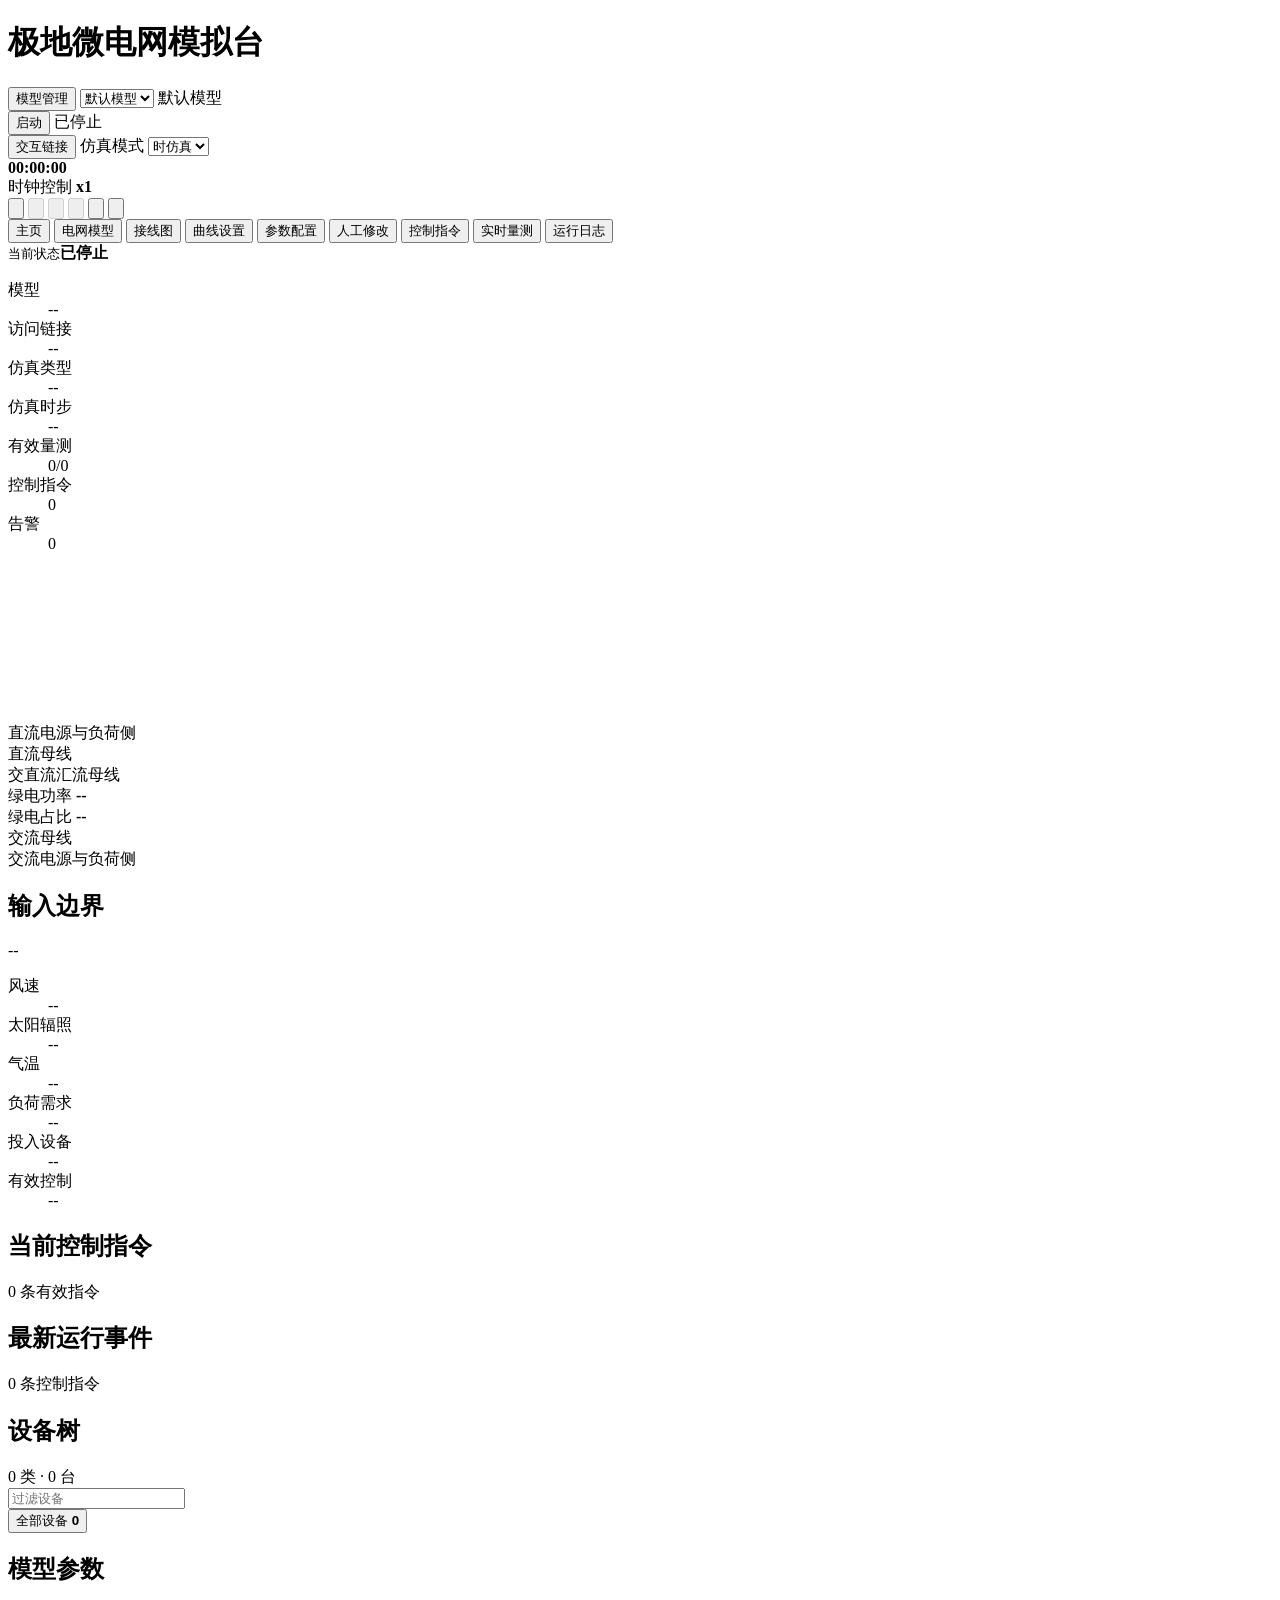
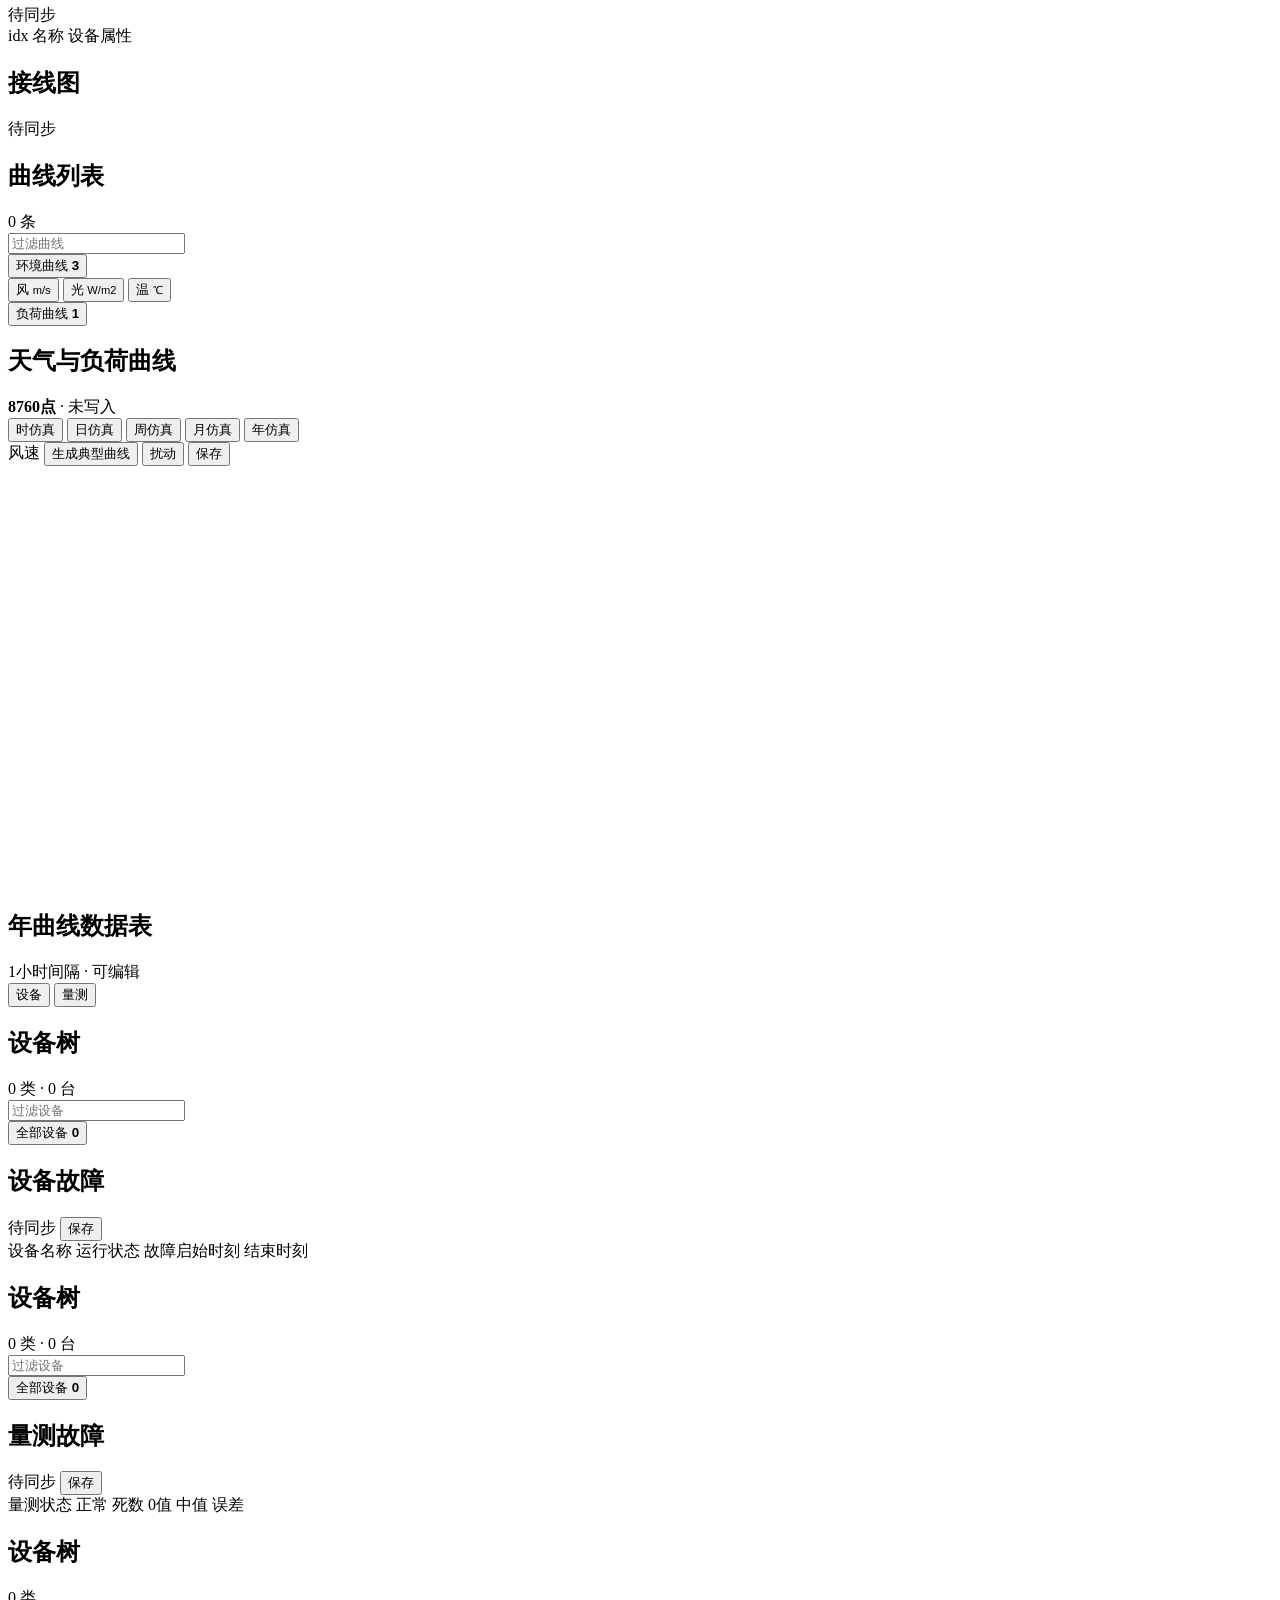
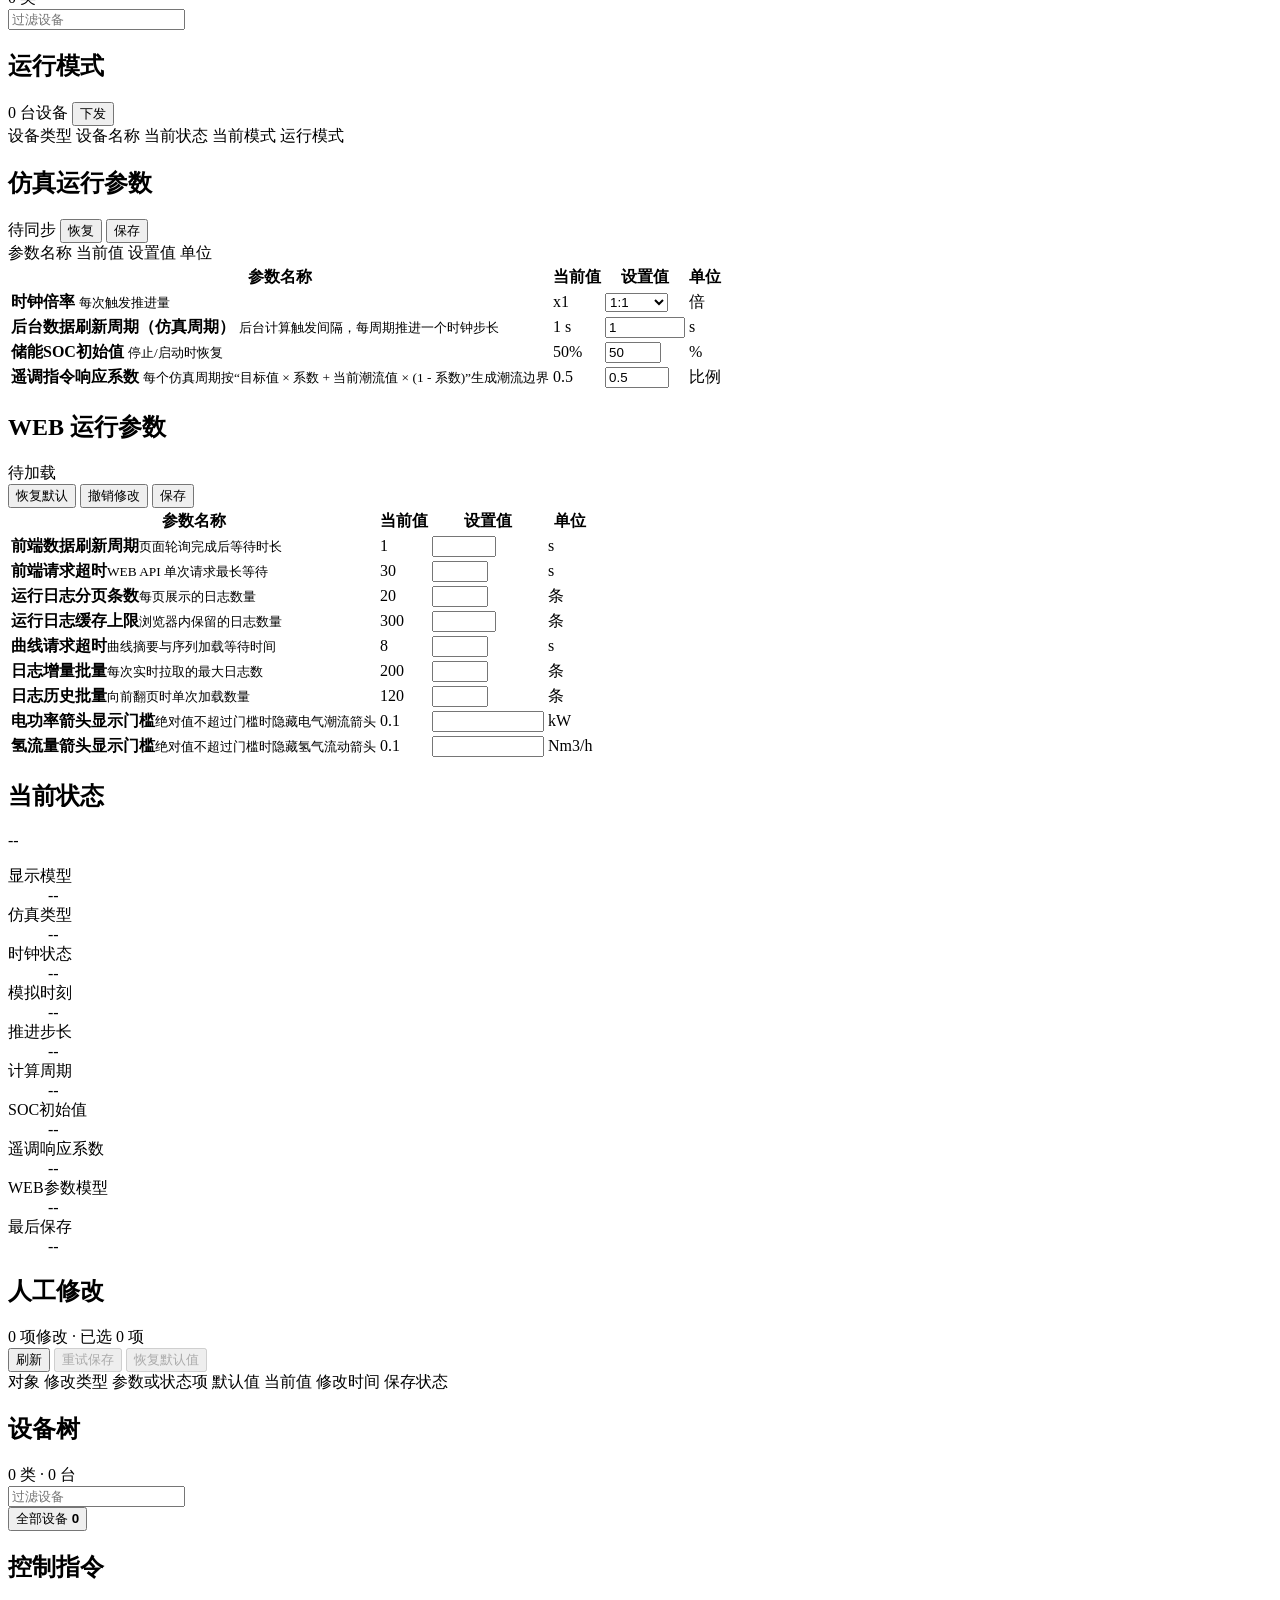
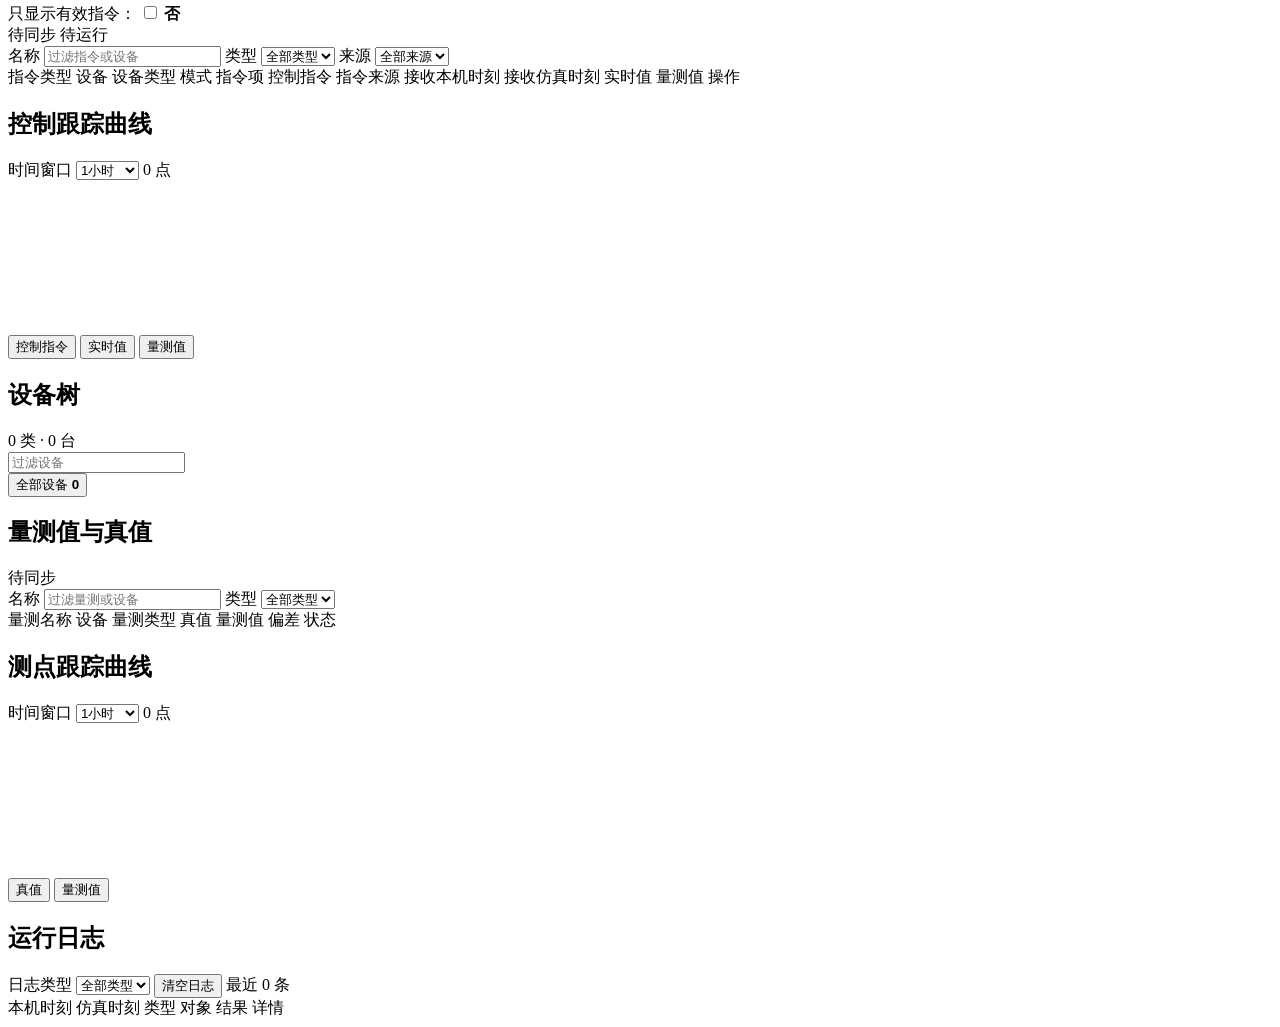
==== commit af181231: "feat: optimize runtime exchange and curve workflows" ====
--- a/simu/web/simulator/index.html
+++ b/simu/web/simulator/index.html
@@ -552,6 +552,9 @@
                 <h2>曲线列表</h2>
                 <span id="curveTreeSummary">0 条</span>
               </div>
+              <label class="device-tree-filter curve-tree-filter">
+                <input id="curveTreeFilter" type="search" aria-label="过滤曲线列表" placeholder="过滤曲线" autocomplete="off" />
+              </label>
               <input id="activeCurve" type="hidden" value="wind_speed_mps" />
               <div id="curveTree" class="curve-tree" aria-label="曲线树">
                 <div class="tree-group">
@@ -1282,6 +1285,69 @@
         </form>
       </div>
 
+      <div id="curveModeSwitchDialog" class="modal-backdrop" hidden>
+        <section class="modal-card curve-mode-switch-modal" aria-modal="true" role="dialog" aria-labelledby="curveModeSwitchTitle">
+          <div class="modal-head">
+            <h2 id="curveModeSwitchTitle">切换仿真类型</h2>
+            <button id="closeCurveModeSwitchDialog" class="icon-button" type="button" title="关闭">
+              <svg viewBox="0 0 24 24"><path d="M6.4 5 5 6.4 10.6 12 5 17.6 6.4 19 12 13.4 17.6 19 19 17.6 13.4 12 19 6.4 17.6 5 12 10.6z" /></svg>
+            </button>
+          </div>
+          <p id="curveModeSwitchHint" class="modal-hint">当前曲线存在未保存修改。</p>
+          <p id="curveModeSwitchMessage" class="modal-message" aria-live="polite"></p>
+          <div class="modal-actions curve-mode-switch-actions">
+            <button id="cancelCurveModeSwitch" type="button">取消</button>
+            <button id="discardCurveModeSwitch" type="button">不保存直接切换</button>
+            <button id="saveCurveModeSwitch" class="primary" type="button">保存并切换</button>
+          </div>
+        </section>
+      </div>
+
+      <div id="typicalCurveDialog" class="modal-backdrop" hidden>
+        <form id="typicalCurveForm" class="modal-card typical-curve-modal" aria-modal="true" role="dialog" aria-labelledby="typicalCurveTitle">
+          <div class="modal-head">
+            <h2 id="typicalCurveTitle">生成典型曲线</h2>
+            <button id="closeTypicalCurveDialog" class="icon-button" type="button" title="关闭">
+              <svg viewBox="0 0 24 24"><path d="M6.4 5 5 6.4 10.6 12 5 17.6 6.4 19 12 13.4 17.6 19 19 17.6 13.4 12 19 6.4 17.6 5 12 10.6z" /></svg>
+            </button>
+          </div>
+          <p id="typicalCurveHint" class="modal-hint">选择参数后生成当前曲线的本地草稿。</p>
+          <div class="typical-curve-fields">
+            <label class="modal-field">最大值
+              <span class="typical-curve-input">
+                <input id="typicalCurveMax" name="typicalCurveMax" type="number" inputmode="decimal" required />
+                <small id="typicalCurveMaxUnit"></small>
+              </span>
+            </label>
+            <label class="modal-field">最小值
+              <span class="typical-curve-input">
+                <input id="typicalCurveMin" name="typicalCurveMin" type="number" inputmode="decimal" required />
+                <small id="typicalCurveMinUnit"></small>
+              </span>
+            </label>
+            <label class="modal-field">平均值
+              <span class="typical-curve-input">
+                <input id="typicalCurveAverage" name="typicalCurveAverage" type="number" inputmode="decimal" required />
+                <small id="typicalCurveAverageUnit"></small>
+              </span>
+            </label>
+            <label class="modal-field">曲线形状
+              <select id="typicalCurveShape" name="typicalCurveShape">
+                <option value="step">阶梯</option>
+                <option value="sawtooth">锯齿</option>
+                <option value="sine" selected>正弦</option>
+                <option value="random">随机</option>
+              </select>
+            </label>
+          </div>
+          <p id="typicalCurveMessage" class="modal-message" aria-live="polite"></p>
+          <div class="modal-actions">
+            <button id="cancelTypicalCurve" type="button">取消</button>
+            <button id="confirmTypicalCurve" class="primary" type="submit">确认</button>
+          </div>
+        </form>
+      </div>
+
       <div id="modelManagementDialog" class="modal-backdrop" hidden>
         <section class="modal-card model-management-modal" aria-modal="true" role="dialog" aria-labelledby="modelManagementTitle">
           <div class="modal-head">
@@ -1299,6 +1365,7 @@
             <div id="modelManagementList" class="model-management-list" role="tree" aria-label="模型列表"></div>
           </div>
           <div id="modelContextMenu" class="model-context-menu" role="menu" hidden>
+            <button type="button" role="menuitem" data-model-context-action="service-toggle">启动</button>
             <button type="button" role="menuitem" data-model-context-action="export" title="请选择定义导出目录">导出</button>
             <button type="button" role="menuitem" data-model-context-action="clone">复制</button>
             <button type="button" role="menuitem" data-model-context-action="update">修改</button>
@@ -1363,8 +1430,8 @@
           </div>
           <dl class="import-file-summary">
             <div><dt>目标模型</dt><dd id="updateModelTargetName">--</dd></div>
-            <div><dt>E 文件</dt><dd id="updateModelFilename">未选择文件</dd></div>
-            <div><dt>SVG 图</dt><dd id="updateModelSvgFilename">未选择图形</dd></div>
+            <div><dt>待导入 E 文件</dt><dd id="updateModelFilename">未选择，保持当前文件</dd></div>
+            <div><dt>待导入 SVG 图</dt><dd id="updateModelSvgFilename">未选择，保持当前图形</dd></div>
           </dl>
           <fieldset class="model-service-config">
             <legend>访问链接</legend>
@@ -1464,6 +1531,6 @@
         </form>
       </div>
     </div>
-    <script src="/app.js?v=20260813-command-origin-filter"></script>
+    <script src="/app.js?v=20260814-model-service-context-action"></script>
   </body>
 </html>
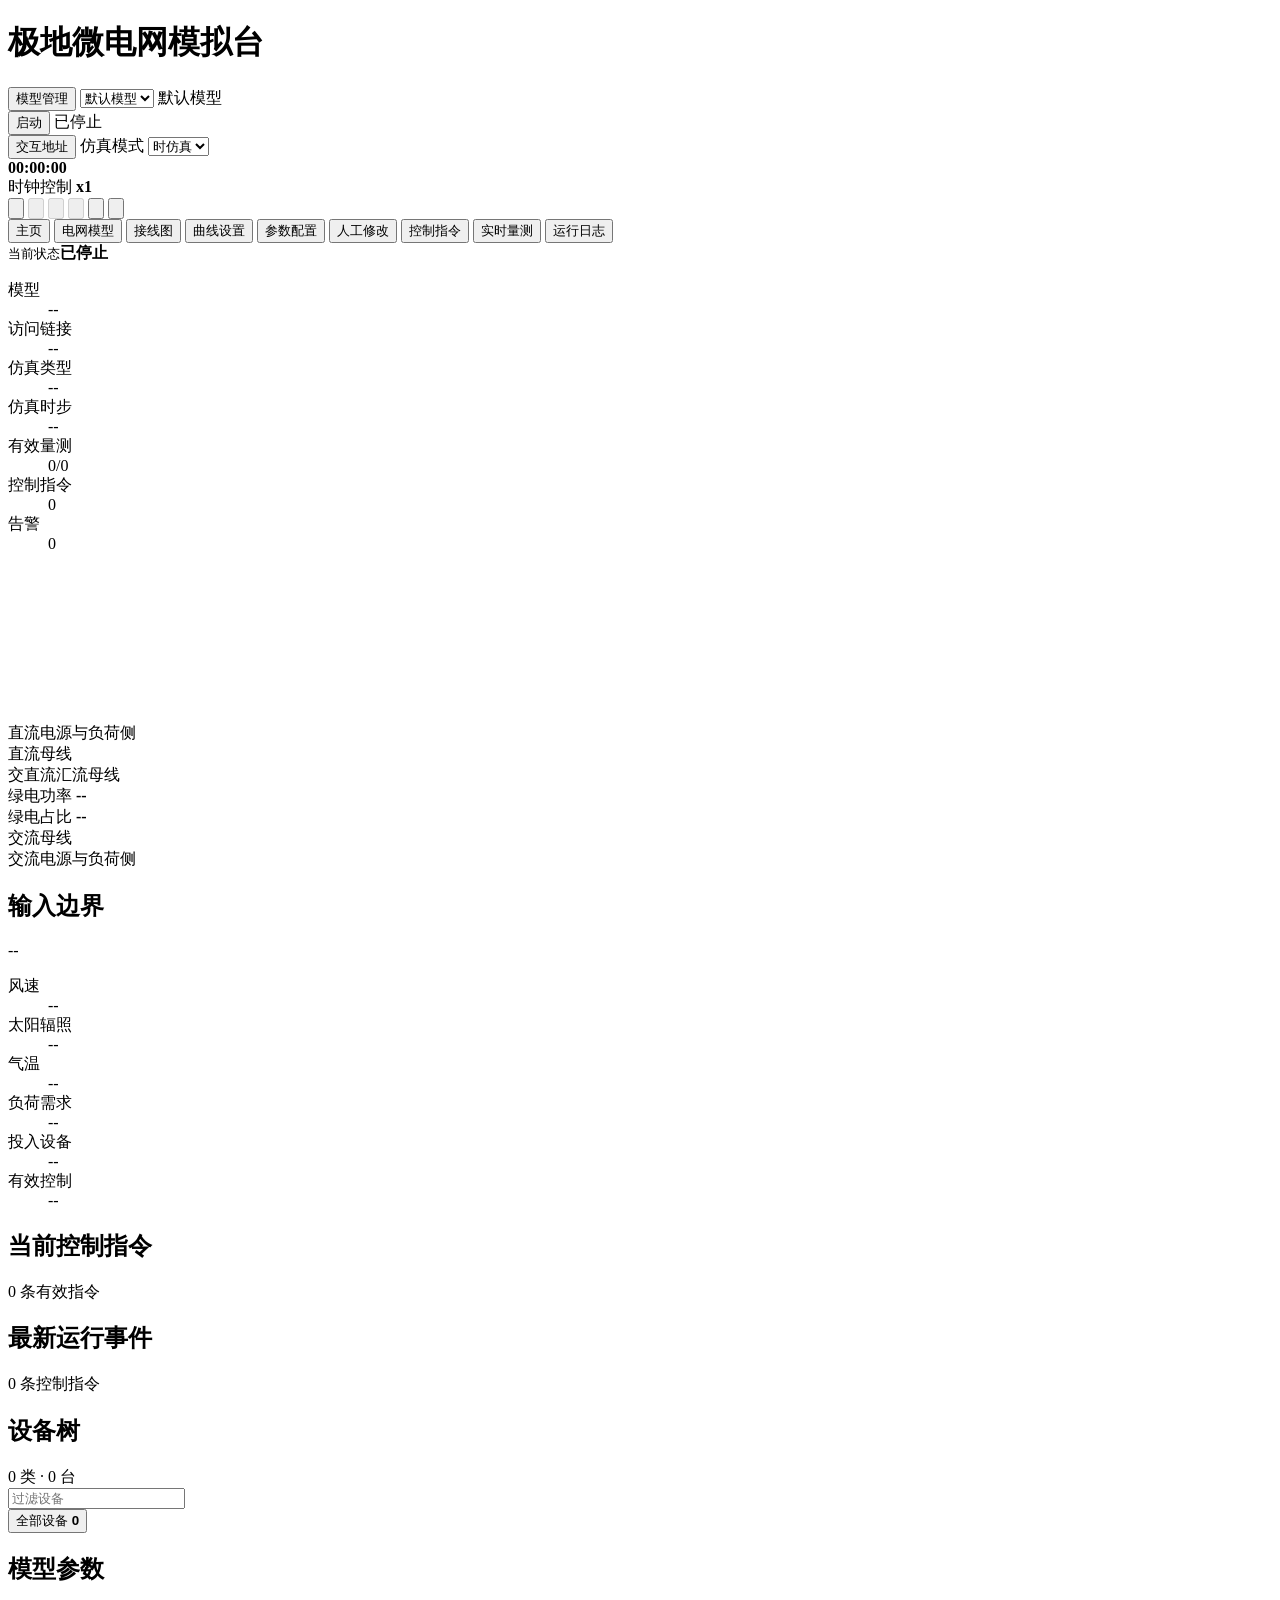
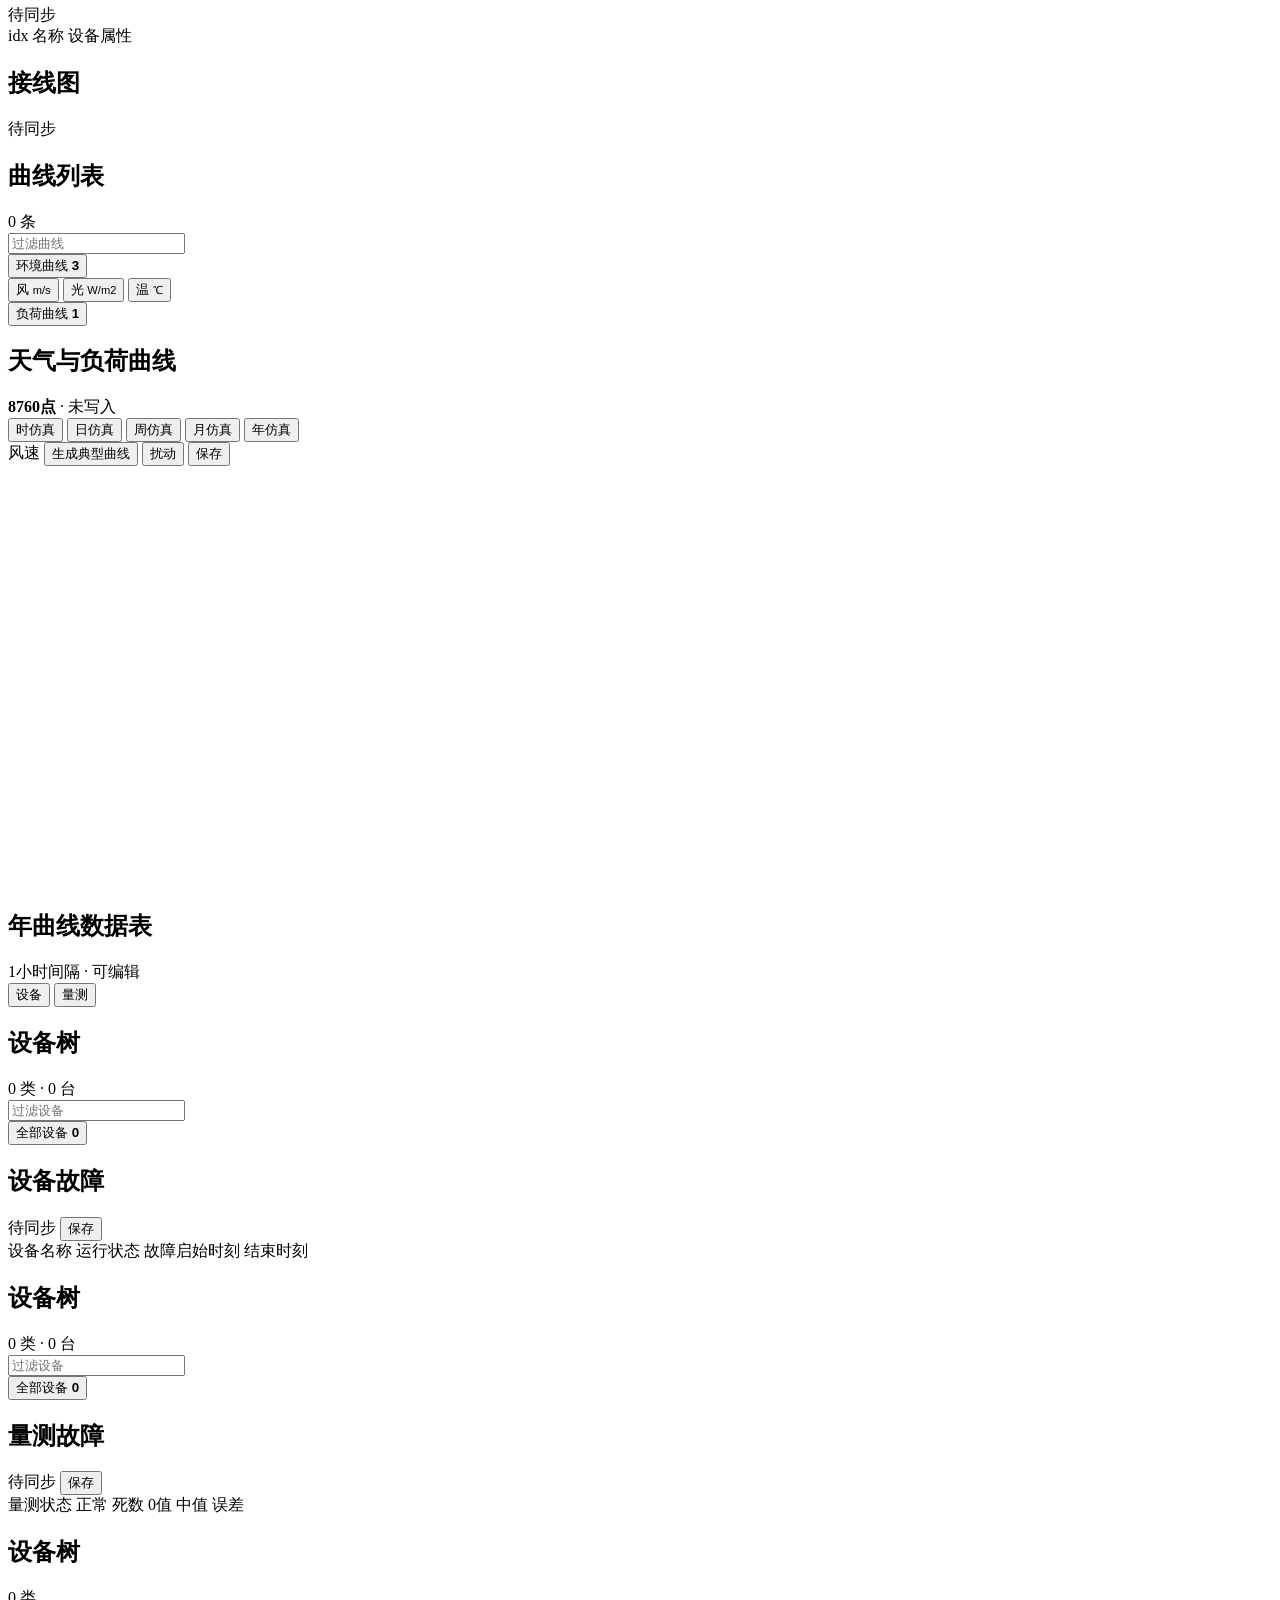
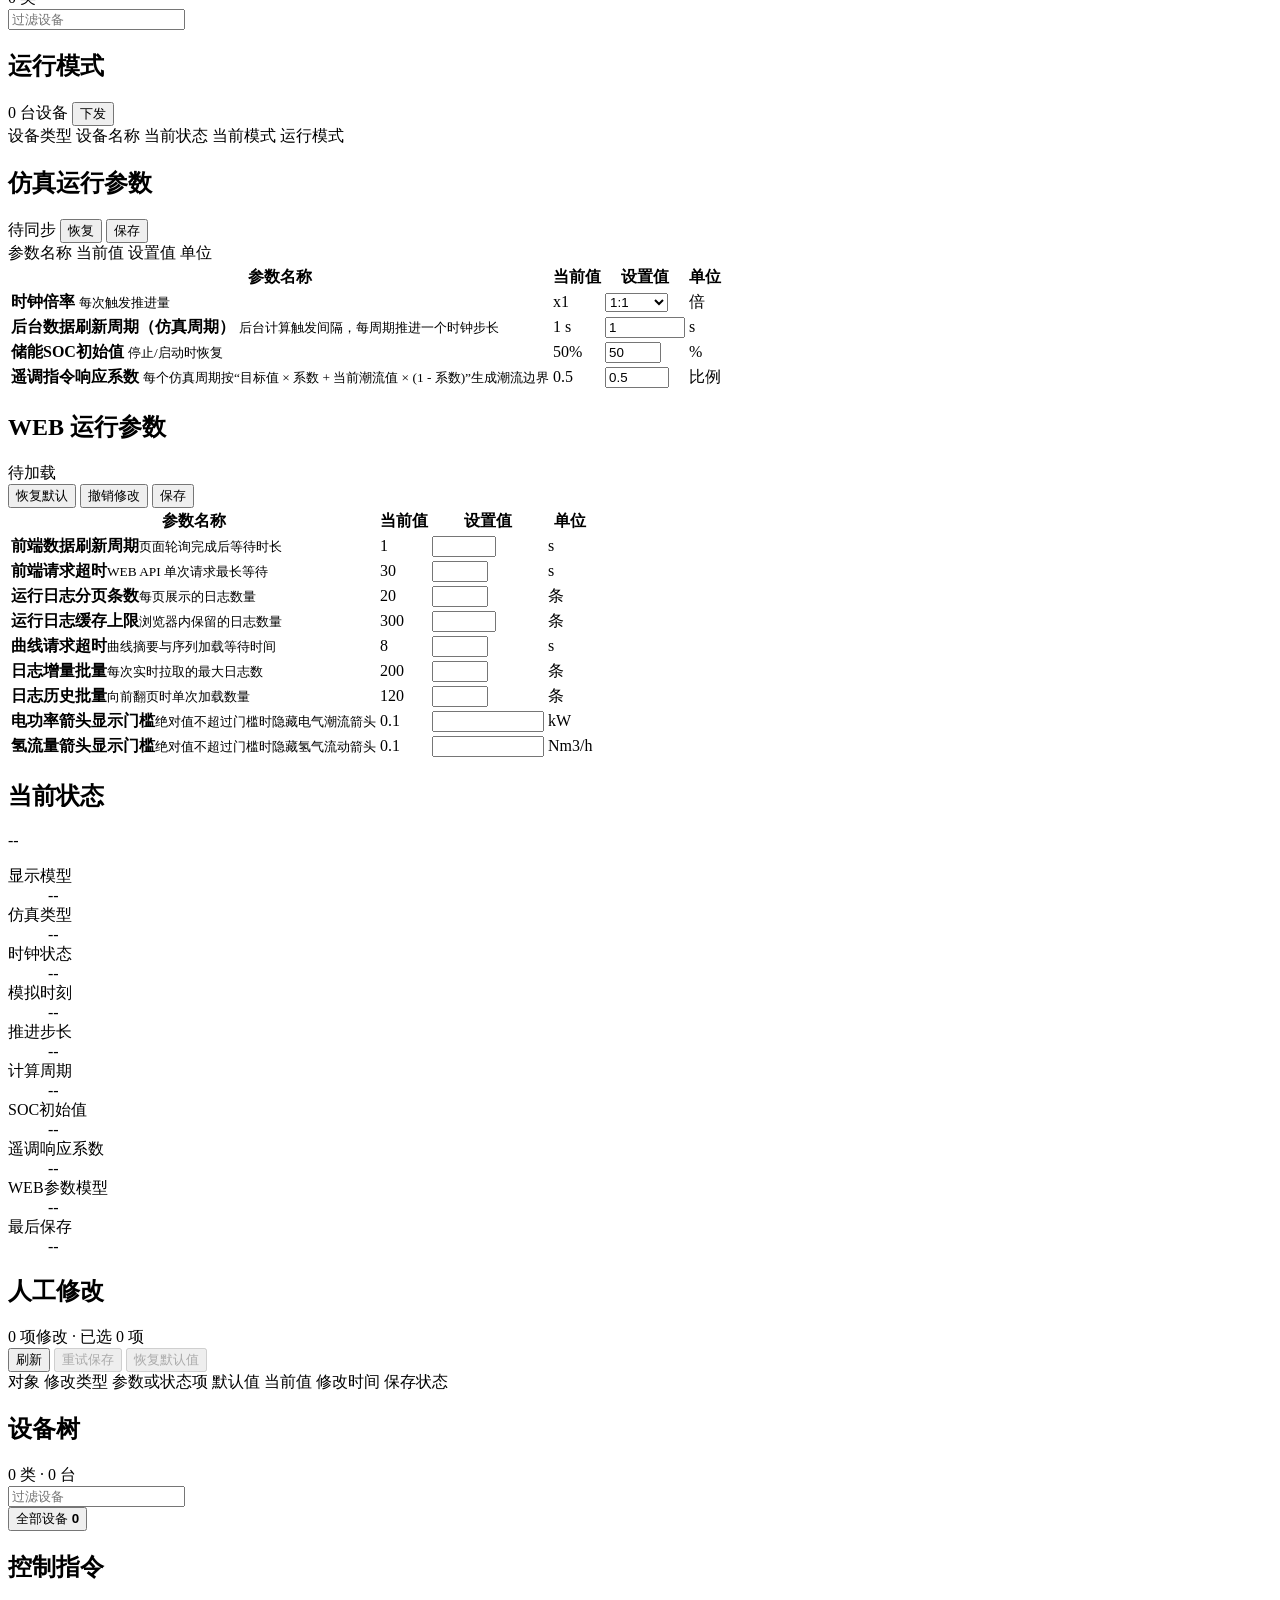
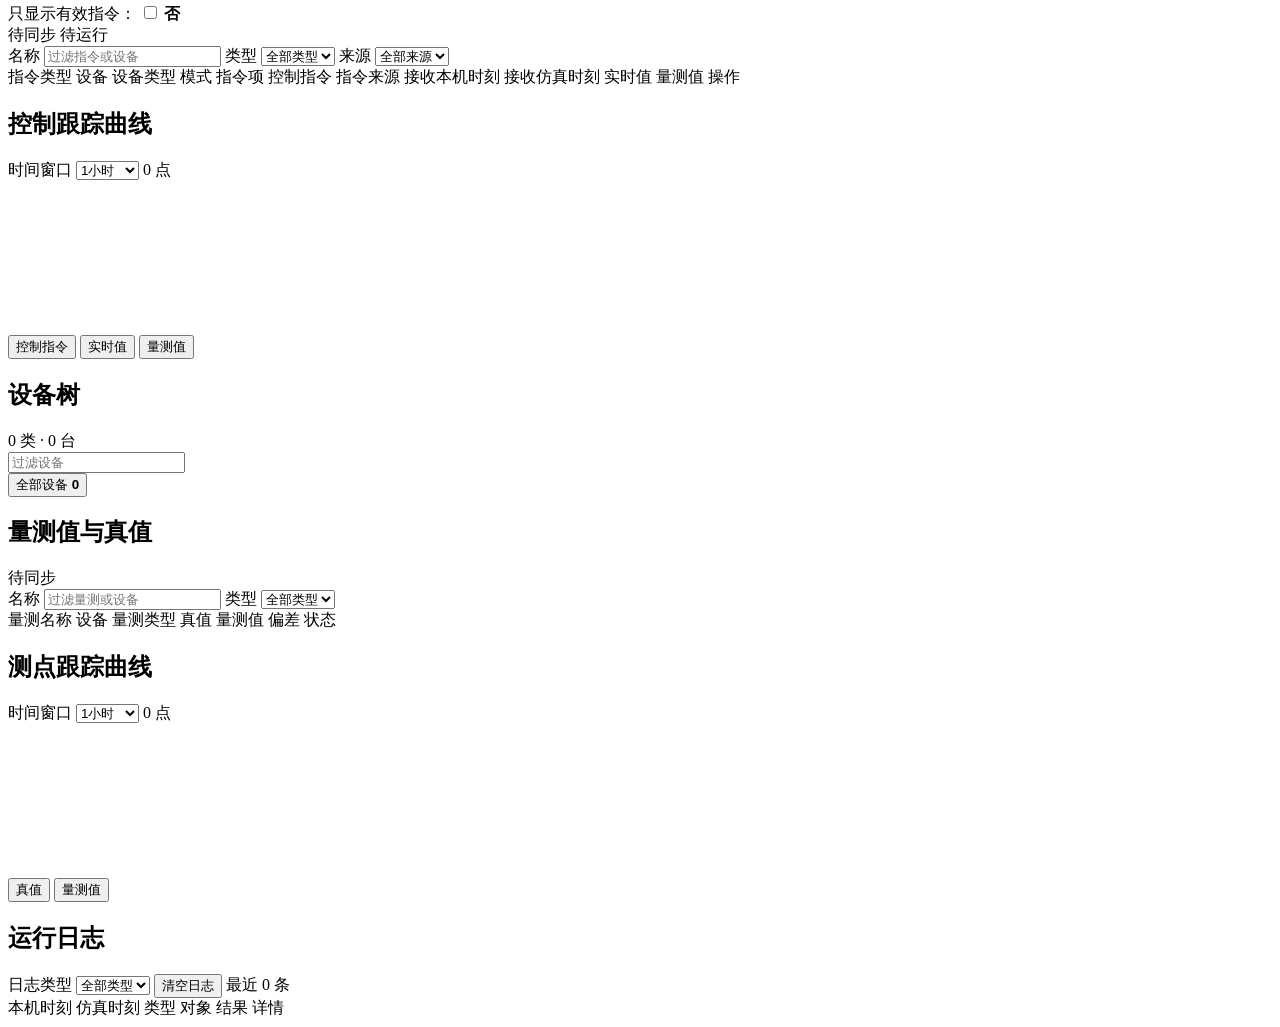
==== commit ee3fa9d6: "Simplify trainee service address contract" ====
--- a/simu/web/simulator/index.html
+++ b/simu/web/simulator/index.html
@@ -33,7 +33,7 @@
             <button id="modelServiceToggle" class="model-service-toggle" type="button">启动</button>
             <span id="modelServiceState" class="model-service-state" data-state="stopped">已停止</span>
           </div>
-          <button id="traineeLinkButton" class="trainee-link-button" type="button">交互链接</button>
+          <button id="traineeLinkButton" class="trainee-link-button" type="button">交互地址</button>
           <label class="simulation-mode-switcher"><span>仿真模式</span>
             <select id="simulationModeSelector" title="选择时、日、周、月或年仿真">
               <option value="hour">时仿真</option>
@@ -1411,7 +1411,14 @@
             <input id="newModelSvgInput" type="file" accept=".svg,image/svg+xml" hidden />
             <span id="newModelSvgFilename">未选择图形</span>
           </div>
-          <p class="modal-hint">将读取上传的 model.e，并自动生成 meas.e、control.e、stat.e、weather.e、curves.e 等定义文件。</p>
+          <p class="modal-hint">正式新建前将校验必要字段、E/SVG 设备匹配性，并利用候选 E 文件执行一次潮流计算。</p>
+          <section id="newModelValidation" class="model-preflight-result" aria-label="新建模型预校核结果" hidden>
+            <div class="model-preflight-summary">
+              <strong>预校核结果</strong>
+              <span id="newModelValidationSummary"></span>
+            </div>
+            <ol id="newModelValidationChecks" class="model-preflight-checks"></ol>
+          </section>
           <p id="newModelMessage" class="modal-message" aria-live="polite"></p>
           <div class="modal-actions">
             <button id="cancelNewModel" type="button">取消</button>
@@ -1455,7 +1462,14 @@
             <input id="updateModelSvgInput" type="file" accept=".svg,image/svg+xml" hidden />
             <span>导入修改后的 SVG 图形；未选择时保留现有接线图</span>
           </div>
-          <p class="modal-hint">只有停止状态的模型可以修改；访问链接可以单独保存，模型定义文件保持不变。</p>
+          <p class="modal-hint">正式修改前将对候选 E 文件与候选 SVG 执行完整预校核；仅修改访问链接时不触碰模型定义。</p>
+          <section id="updateModelValidation" class="model-preflight-result" aria-label="修改模型预校核结果" hidden>
+            <div class="model-preflight-summary">
+              <strong>预校核结果</strong>
+              <span id="updateModelValidationSummary"></span>
+            </div>
+            <ol id="updateModelValidationChecks" class="model-preflight-checks"></ol>
+          </section>
           <p id="updateModelMessage" class="modal-message" aria-live="polite"></p>
           <div class="modal-actions">
             <button id="cancelUpdateModel" type="button">取消</button>
@@ -1485,7 +1499,7 @@
       </div>
 
       <div id="importModelDialog" class="modal-backdrop" hidden>
-        <form id="importModelForm" class="modal-card" aria-modal="true" role="dialog" aria-labelledby="importModelTitle">
+        <form id="importModelForm" class="modal-card model-editor-modal" aria-modal="true" role="dialog" aria-labelledby="importModelTitle">
           <div class="modal-head">
             <h2 id="importModelTitle">导入定义</h2>
             <button id="closeImportModelDialog" class="icon-button" type="button" title="关闭">
@@ -1499,7 +1513,14 @@
           <label class="modal-field">新模型名称
             <input id="importModelName" name="importModelName" type="text" autocomplete="off" required />
           </label>
-          <p class="modal-hint">定义包将导入为独立模型文件夹，必须包含模型定义、量测定义、控制定义、曲线定义与 SVG 图形。</p>
+          <p class="modal-hint">正式导入前将校验定义包内 model.e 的必要字段、E/SVG 设备匹配性和潮流收敛性。</p>
+          <section id="importModelValidation" class="model-preflight-result" aria-label="导入模型预校核结果" hidden>
+            <div class="model-preflight-summary">
+              <strong>预校核结果</strong>
+              <span id="importModelValidationSummary"></span>
+            </div>
+            <ol id="importModelValidationChecks" class="model-preflight-checks"></ol>
+          </section>
           <p id="importModelMessage" class="modal-message" aria-live="polite"></p>
           <div class="modal-actions">
             <button id="cancelImportModel" type="button">取消</button>
@@ -1511,7 +1532,7 @@
       <div id="traineeLinkDialog" class="modal-backdrop" hidden>
         <form id="traineeLinkForm" class="modal-card trainee-link-modal" aria-modal="true" role="dialog" aria-labelledby="traineeLinkTitle">
           <div class="modal-head">
-            <h2 id="traineeLinkTitle">学员台交互链接</h2>
+            <h2 id="traineeLinkTitle">学员台交互地址</h2>
             <button id="closeTraineeLinkDialog" class="icon-button" type="button" title="关闭">
               <svg viewBox="0 0 24 24"><path d="M6.4 5 5 6.4 10.6 12 5 17.6 6.4 19 12 13.4 17.6 19 19 17.6 13.4 12 19 6.4 17.6 5 12 10.6z" /></svg>
             </button>
@@ -1520,17 +1541,17 @@
             <div><dt>模型</dt><dd id="traineeLinkModelName">--</dd></div>
             <div><dt>复用方式</dt><dd>多学员台共享</dd></div>
           </dl>
-          <label class="modal-field trainee-link-field">交互链接
+          <label class="modal-field trainee-link-field">模拟台服务地址
             <input id="traineeLinkValue" type="text" readonly autocomplete="off" />
           </label>
-          <p id="traineeLinkMessage" class="modal-message">将此链接发给学员台，学员点击“启动接收”后输入该链接即可接入当前模型。</p>
+          <p id="traineeLinkMessage" class="modal-message">只需将协议、IP 和端口发给学员台，具体接口路径由学员台内部组织。</p>
           <div class="modal-actions">
             <button id="cancelTraineeLinkDialog" type="button">关闭</button>
-            <button id="copyTraineeLink" class="primary" type="button">复制链接</button>
+            <button id="copyTraineeLink" class="primary" type="button">复制地址</button>
           </div>
         </form>
       </div>
     </div>
-    <script src="/app.js?v=20260814-model-service-context-action"></script>
+    <script src="/app.js?v=20260816-service-origin-link"></script>
   </body>
 </html>
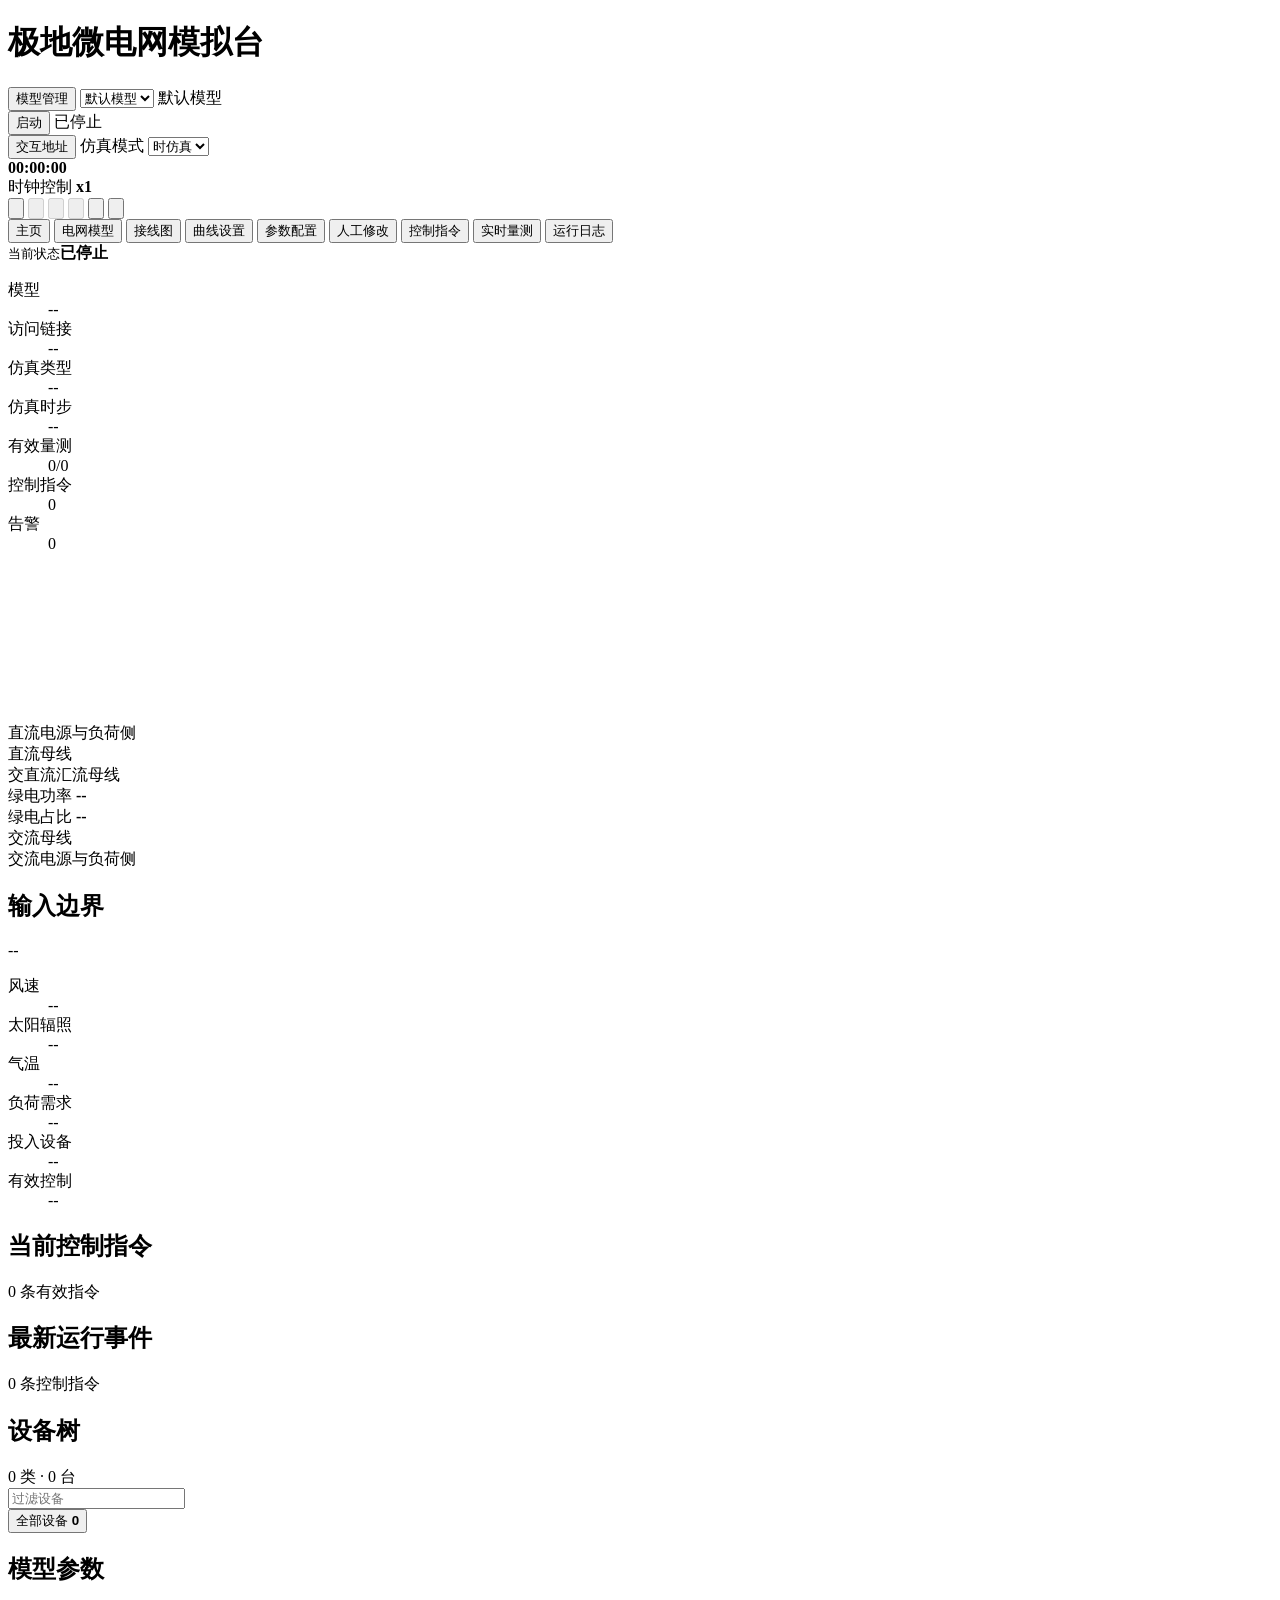
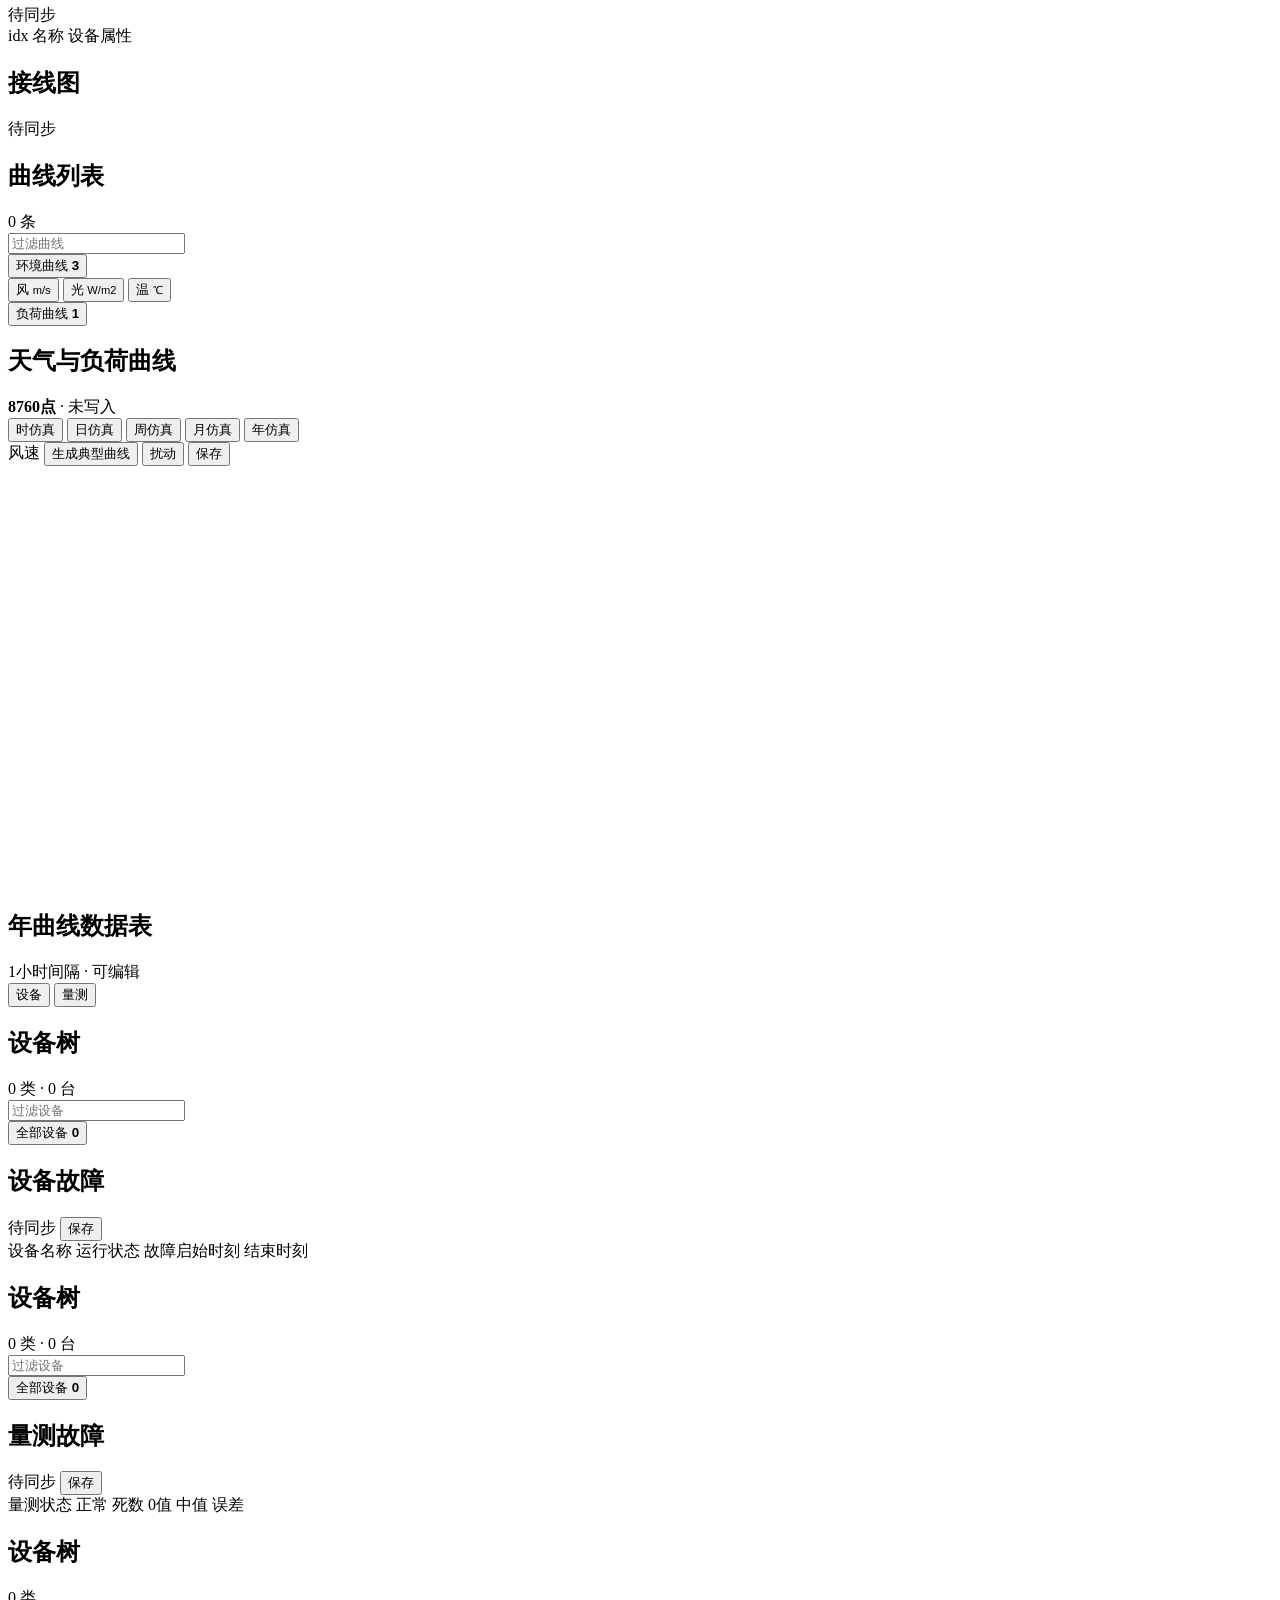
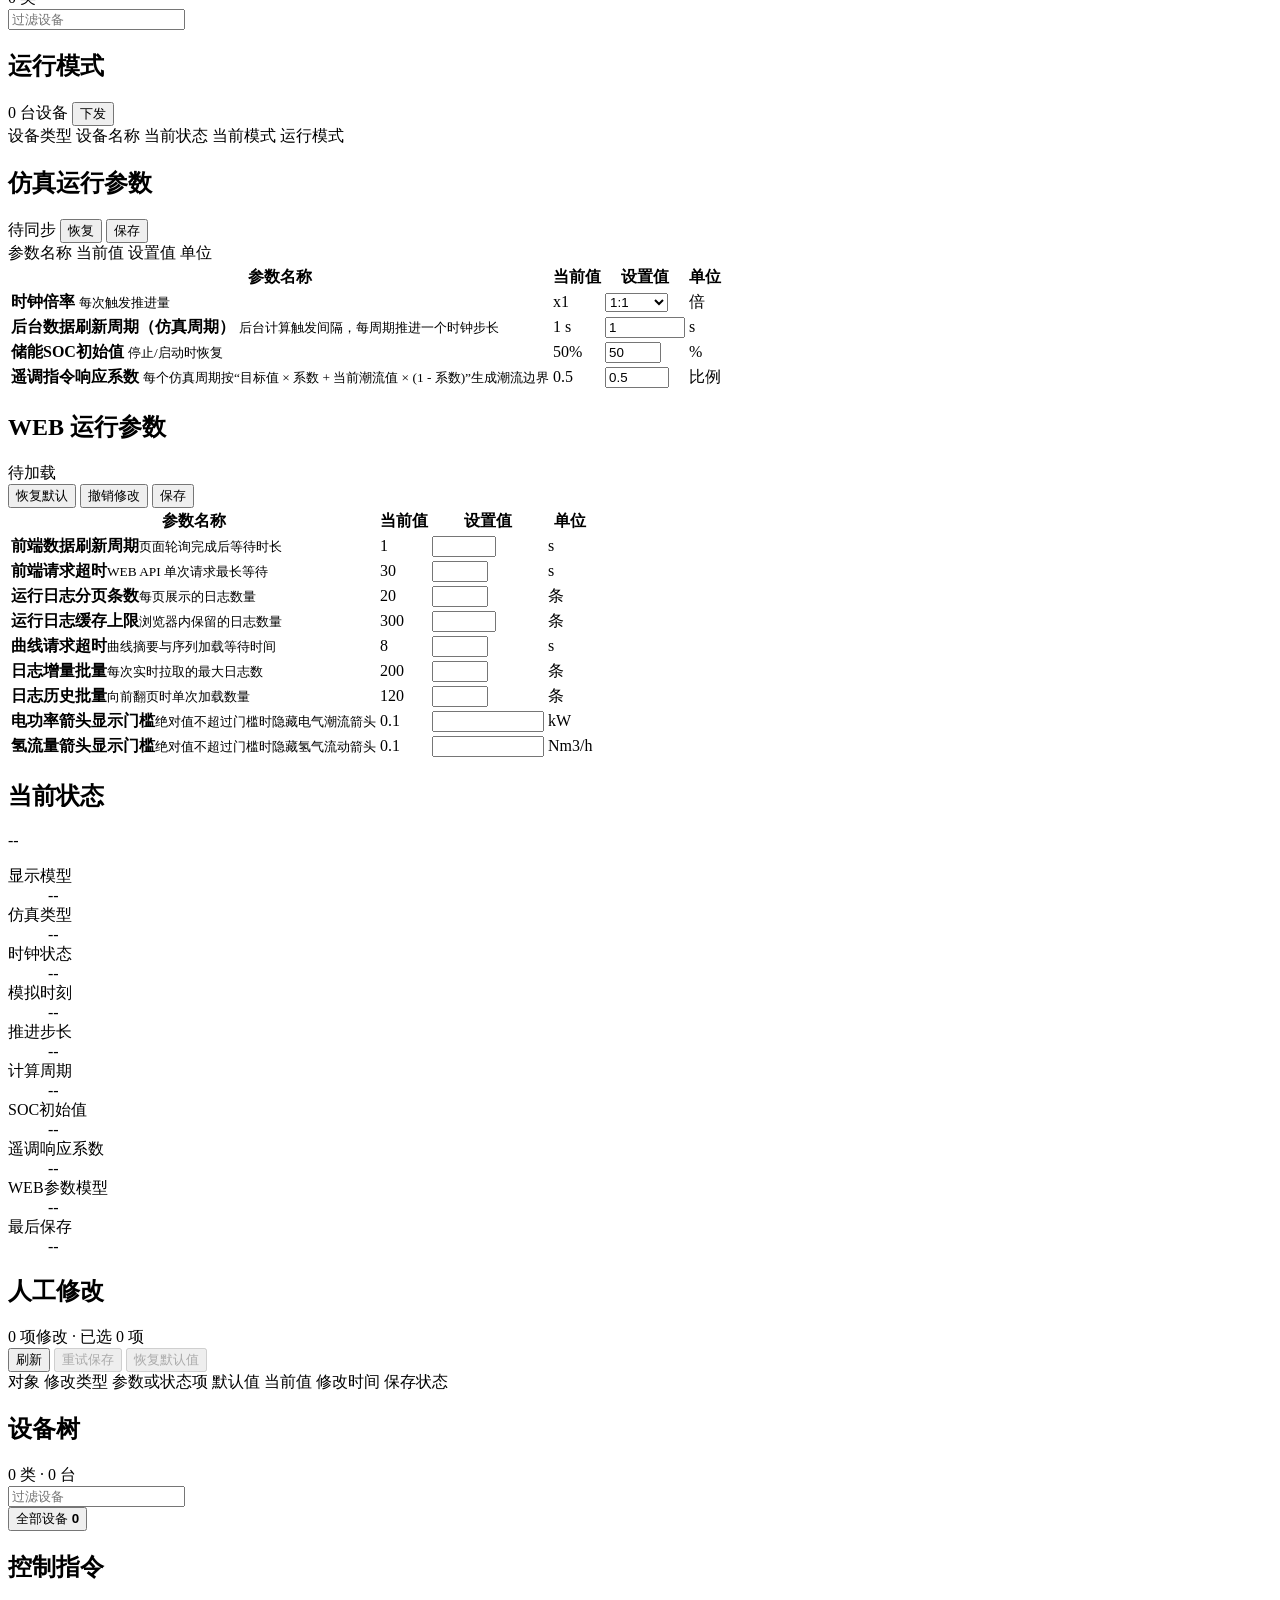
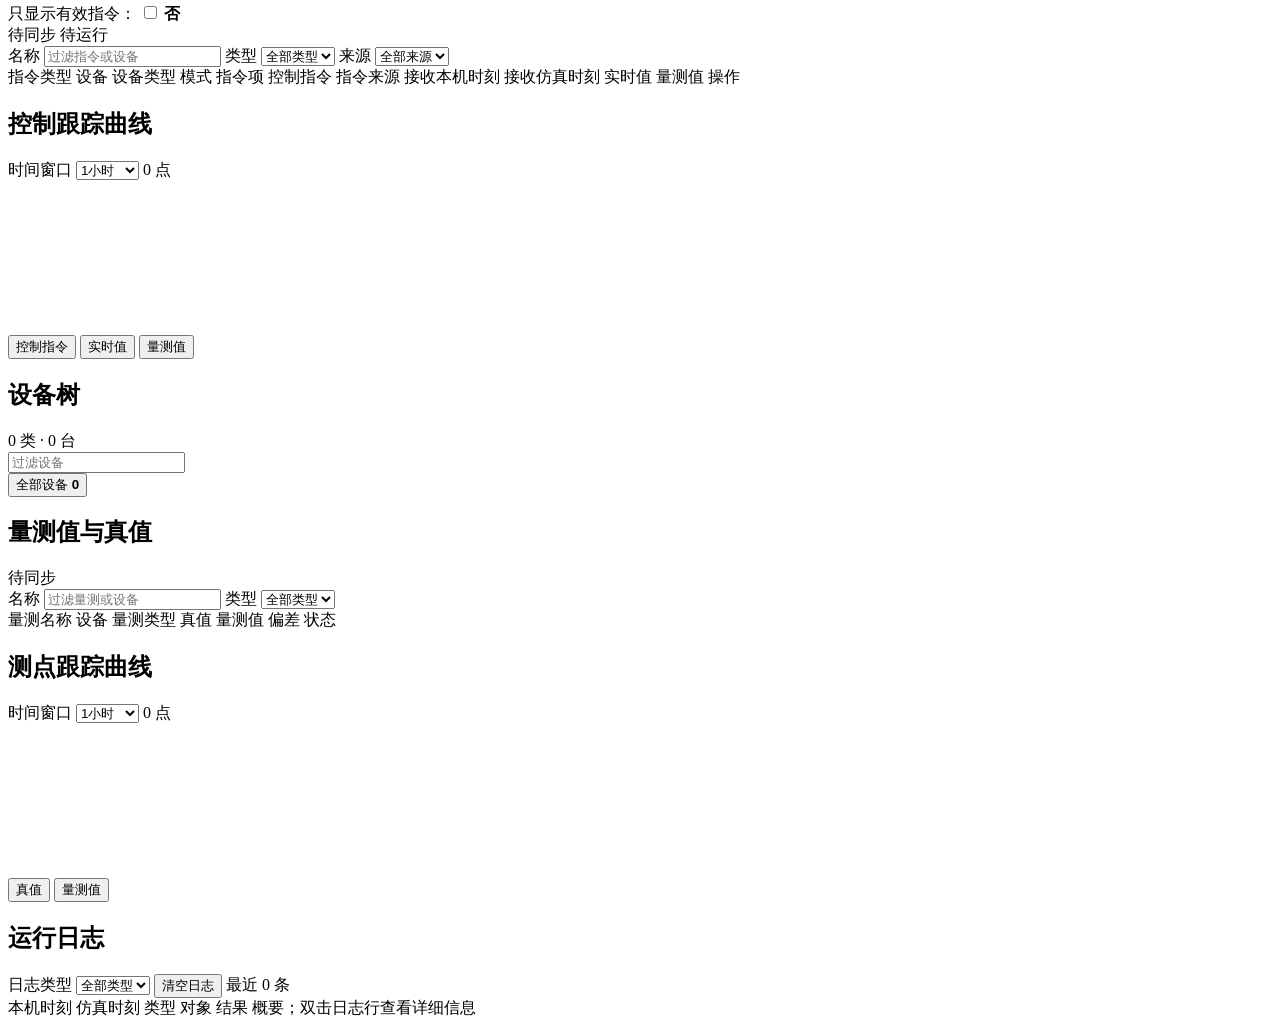
==== commit 2286c238: "fix: refresh stopped measurements and streamline logs" ====
--- a/simu/web/simulator/index.html
+++ b/simu/web/simulator/index.html
@@ -1253,12 +1253,32 @@
                 <span id="runtimeLogSummary">最近 0 条</span>
               </div>
             </div>
-            <div class="sr-only">本机时刻 仿真时刻 类型 对象 结果 详情</div>
+            <div class="sr-only">本机时刻 仿真时刻 类型 对象 结果 概要；双击日志行查看详细信息</div>
             <div id="runtimeLogTable" class="runtime-log-wrap" data-log-role="runtime-table"></div>
             <div id="runtimeLogPager" class="runtime-log-pager" aria-label="运行日志分页"></div>
           </section>
         </section>
       </main>
+
+      <dialog id="runtimeLogDetailDialog" class="runtime-log-detail-dialog" aria-labelledby="runtimeLogDetailTitle">
+        <section class="runtime-log-detail-shell">
+          <div class="runtime-log-detail-head">
+            <div>
+              <h2 id="runtimeLogDetailTitle">运行日志详情</h2>
+              <p id="runtimeLogDetailSequence">日志 --</p>
+            </div>
+            <button id="closeRuntimeLogDetailDialog" class="runtime-log-detail-close" type="button" aria-label="关闭运行日志详情">×</button>
+          </div>
+          <dl id="runtimeLogDetailMeta" class="runtime-log-detail-meta"></dl>
+          <section class="runtime-log-detail-content" aria-labelledby="runtimeLogDetailContentTitle">
+            <h3 id="runtimeLogDetailContentTitle">详细信息</h3>
+            <ol id="runtimeLogDetailBody" class="runtime-log-detail-lines"></ol>
+          </section>
+          <div class="runtime-log-detail-actions">
+            <button id="confirmRuntimeLogDetailDialog" class="primary" type="button">关闭</button>
+          </div>
+        </section>
+      </dialog>
 
       <div id="startSimulationDialog" class="modal-backdrop" hidden>
         <form id="startSimulationForm" class="modal-card start-simulation-modal" aria-modal="true" role="dialog" aria-labelledby="startSimulationTitle">
